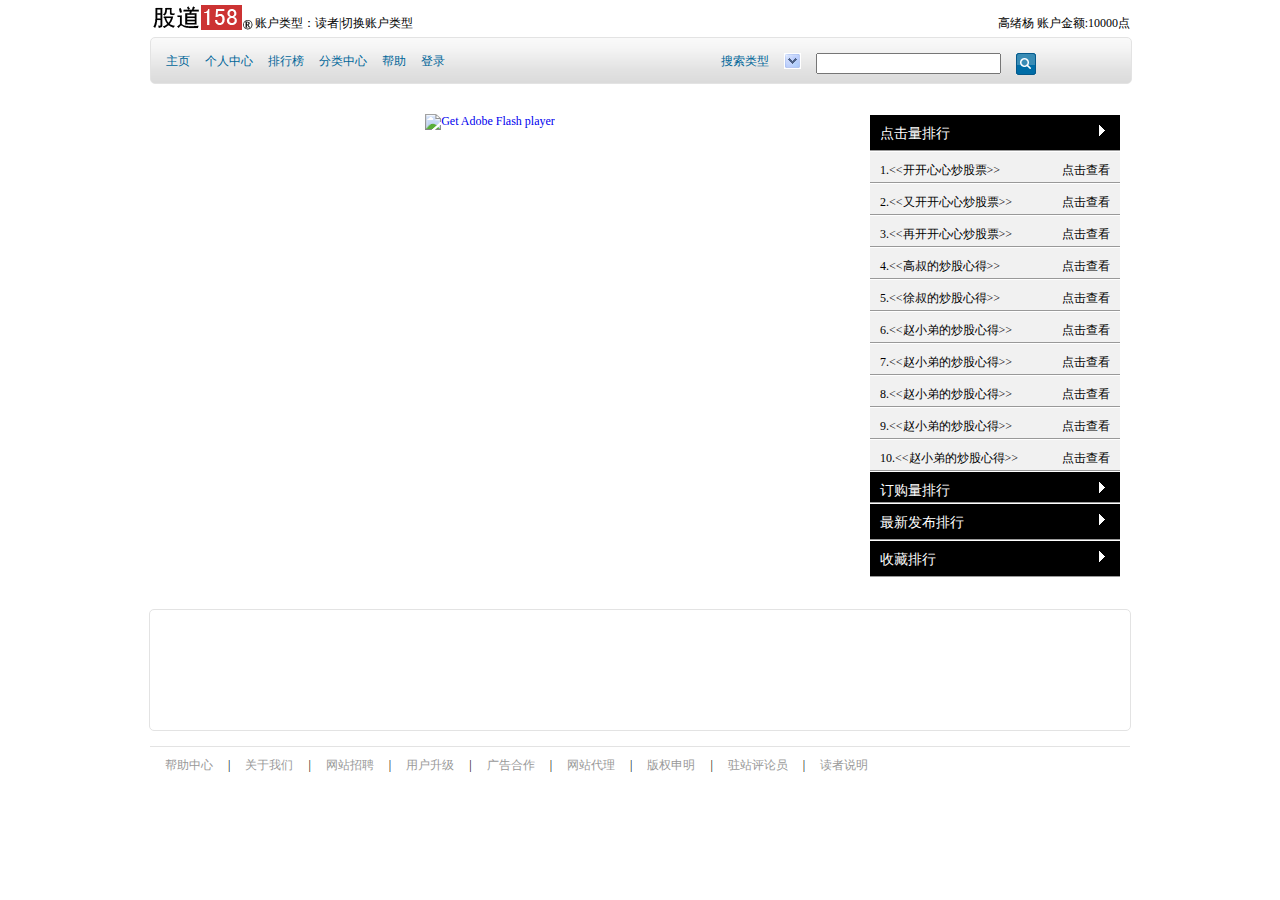
==== src/main/webapp/docview.html @ 0063a2e1 "First commit" ====
<!DOCTYPE html PUBLIC "-//W3C//DTD XHTML 1.0 Transitional//EN" "http://www.w3.org/TR/xhtml1/DTD/xhtml1-transitional.dtd">
<html xmlns="http://www.w3.org/1999/xhtml">
<head>
<meta http-equiv="Content-Type" content="text/html; charset=utf-8" />
<title>股道158</title>
<style type="text/css">
@import url("css/index.css");
@import url("css/gd158.css");

body {
	margin:0px;
	font-size:9pt;
	text-align:center;
}
</style>

<script type="text/javascript" src="js/lib/flexpaper_flash.js"></script>
<script  language="javascript"  src="js/lib/jquery-1.6.2.js"  type="text/javascript"></script>

<script language="javascript">
$(document).ready(function(){
	//遮罩层初始化-->隐藏	
	$(".img_mask_310_168_ie").hide();
	//对话框初始化-->hide()
	$('div[id*=dialog_]').hide();
	
	//单一新闻图片显示遮罩层
	$("img[width=310]").mouseover(function () {
			var newsindex=$("img[width=310]").index(this);
			$(".img_mask_310_168_ie:eq("+newsindex+")").show();
		  }
		);
	//单一新闻图片隐藏遮罩
	$(".img_mask_310_168_ie").mouseout(function(){
			var outindex=$("li").index(this);
			$("li:eq("+outindex+")").hide();
		});
	//导航栏控制
	$("#nav li").mouseover(function(){
		var sindex=$("#nav>ul>li").index(this);
		showDialog(sindex);
		});	
	$('div[id*=dialog_]').mouseout(function(){
		$('div[id*=dialog_]').hide();
		});
		

	$("#lists>ul").hide();
	$("#lists>ul:eq(0)").show();
	$("#lists>li").mouseover(function(){
			i=$("#lists>li").index(this);
			$("#lists>ul").hide();
			$("#lists>ul:eq("+i+")").show();
		});
	
});

function showDialog(sindex){
	$('div[id*=dialog_]').hide();
	
	$('div[id*=dialog_'+sindex+']').show();
			
	}

</script>

</head>


<body>






<div id="dialog_2" class="">
</div>
<div id="dialog_3" class="">
</div>

<div class=" spear_5"></div>

<div id="top">
	<div id="icon">
    	<li><img src="imgs/icon.png" width="105" height="25" alt="Gd158" longdesc="http://www.gd158.net" />
           	
            <span>账户类型：读者|</span>
            <span>切换账户类型</span>
        	<div id="idinfo">
           	高绪杨 账户金额:10000点
            </div>
        </li>
    </div>
    <div class=" spear_5"></div>
    <div id="nav">
        	<ul  class=" margin_top_15 width_450 float_left">
        		<li class="margin_left_15  list_type_style_none float_left"><a href="#" class="a_nav">主页</a></li>
        		<li class="list_type_style_none float_left margin_left_15">
                	<a href="#"  class="a_nav">个人中心</a>
                	<div id="dialog_1" class=" border_radius_5px text_align_center  nav_top  bg_color_gray1 transparent  ">
						<ul id="nav_list" class=" margin_bottom_10 margin_left_10  margin_top_10 margin_right_10  bg_color_white   transparent_ie_100 transparent_ff_100">
                          	<a href="#" class=" font_color_000000 text-decoration_none">
                            	<li class="list_type_style_none  padding_left_10 padding_right_10 padding_top_5  padding_bottom_5 bg_color_white nav_menu">
                            	  	我的书架
                                </li>
                            </a>
                         	<a href="#" class="font_color_000000 text-decoration_none a_menu">    
                        		<li class="list_type_style_none  padding_left_10 padding_right_10 padding_top_5  padding_bottom_5 bg_color_white nav_menu">
                        			我的订阅
                        		</li>
                        	</a>
                            <a href="#" class="font_color_000000 text-decoration_none a_menu">
                                <li class="list_type_style_none  padding_left_10 padding_right_10 padding_top_5 padding_bottom_5 bg_color_white nav_menu">
                                    修改个人信息
                                </li>
                            </a>
                             <a href="#" class="font_color_000000 text-decoration_none a_menu">
                                <li class="list_type_style_none  padding_left_10 padding_right_10 padding_top_5 padding_bottom_5 bg_color_white nav_menu">
                                   我要充值
                                </li>
                             </a>
                              <a href="#" class="font_color_000000 text-decoration_none a_menu">
                                <li class="list_type_style_none  padding_left_10 padding_right_10 padding_top_5 padding_bottom_5 bg_color_white nav_menu">
                                   我要提现
                                </li>
                               </a>
                              <a href="#" class="font_color_000000 text-decoration_none a_menu"> 
                                <li class="list_type_style_none  padding_left_10 padding_right_10 padding_top_5 padding_bottom_5 bg_color_white nav_menu">
                                    账户查询
                                </li>
                            	</a>
                        </ul>
					</div>
                </li>
            	<li class="list_type_style_none float_left margin_left_15">
                	<a href="#" class="a_nav">排行榜</a>
                    <div id="dialog_2" class=" border_radius_5px text_align_center  nav_top  bg_color_gray1 transparent  ">
						<ul id="nav_list" class=" margin_bottom_10 margin_left_10  margin_top_10 margin_right_10  bg_color_white   transparent_ie_100 transparent_ff_100">
                        <a href="#" class="font_color_000000 text-decoration_none a_menu">
                        <li class="list_type_style_none  padding_left_10 padding_right_10 padding_top_5 padding_bottom_5 bg_color_white nav_menu">24小时排行</li>
                        </a>
                        <a href="#" class="font_color_000000 text-decoration_none a_menu">
                        <li class="list_type_style_none  padding_left_10 padding_right_10 padding_top_5 padding_bottom_5 bg_color_white nav_menu">48小时排行</li>
                        </a>
                        <a href="#" class="font_color_000000 text-decoration_none a_menu">
                        <li  class="list_type_style_none  padding_left_10 padding_right_10 padding_top_5 padding_bottom_5 bg_color_white nav_menu">72小时排行</li>
                        </a>
                        <a href="#" class="font_color_000000 text-decoration_none a_menu">
                        <li class="list_type_style_none  padding_left_10 padding_right_10 padding_top_5 padding_bottom_5 bg_color_white nav_menu">7天排行</li>
                        </a>
                        <a href="#" class="font_color_000000 text-decoration_none a_menu">
                        <li class="list_type_style_none  padding_left_10 padding_right_10 padding_top_5 padding_bottom_5 bg_color_white nav_menu">30天排行</li>
                        </a>
                        <a href="#" class="font_color_000000 text-decoration_none a_menu">
                        <li class="list_type_style_none  padding_left_10 padding_right_10 padding_top_5 padding_bottom_5 bg_color_white nav_menu">90天排行</li>
                        </a>
                        </ul>
					</div>
                </li>
            	<li class="list_type_style_none float_left margin_left_15">
                	<a href="#" class="a_nav">分类中心</a>
                     <div id="dialog_3" class=" border_radius_5px text_align_center  nav_top  bg_color_gray1 transparent">
						<ul id="nav_list" class=" margin_bottom_10 margin_left_10  margin_top_10 margin_right_10  bg_color_white   transparent_ie_100 transparent_ff_100">
                         	<a href="#" class=" font_color_000000 text-decoration_none">
                            	<li class="list_type_style_none  padding_left_10 padding_right_10 padding_top_5  padding_bottom_5 bg_color_white nav_menu">
                            	  	行业分类
                                </li>
                            </a>
                            <a href="#" class=" font_color_000000 text-decoration_none">
                            	<li class="list_type_style_none  padding_left_10 padding_right_10 padding_top_5  padding_bottom_5 bg_color_white nav_menu">
                            	  	行业分类
                                </li>
                            </a>
                            <a href="#" class=" font_color_000000 text-decoration_none">
                            	<li class="list_type_style_none  padding_left_10 padding_right_10 padding_top_5  padding_bottom_5 bg_color_white nav_menu">
                            	  	行业分类
                                </li>
                            </a>
                            <a href="#" class=" font_color_000000 text-decoration_none">
                            	<li class="list_type_style_none  padding_left_10 padding_right_10 padding_top_5  padding_bottom_5 bg_color_white nav_menu">
                            	  	行业分类
                                </li>
                            </a>
                            <a href="#" class=" font_color_000000 text-decoration_none">
                            	<li class="list_type_style_none  padding_left_10 padding_right_10 padding_top_5  padding_bottom_5 bg_color_white nav_menu">
                            	  	行业分类
                                </li>
                            </a>
                        </ul>
					</div>
                </li>
            	<li class="list_type_style_none float_left margin_left_15"><a href="#" class="a_nav">帮助</a>
                <div id="dialog_4" class=" border_radius_5px text_align_center  nav_top  bg_color_gray1 transparent">
						<ul id="nav_list" class=" margin_bottom_10 margin_left_10  margin_top_10 margin_right_10  bg_color_white   transparent_ie_100 transparent_ff_100">
                         	<a href="#" class=" font_color_000000 text-decoration_none">
                            	<li class="list_type_style_none  padding_left_10 padding_right_10 padding_top_5  padding_bottom_5 bg_color_white nav_menu">
                            	  	帮助1
                                </li>
                            </a>
                            <a href="#" class=" font_color_000000 text-decoration_none">
                            	<li class="list_type_style_none  padding_left_10 padding_right_10 padding_top_5  padding_bottom_5 bg_color_white nav_menu">
                            	  	帮助1
                                </li>
                            </a>
                            <a href="#" class=" font_color_000000 text-decoration_none">
                            	<li class="list_type_style_none  padding_left_10 padding_right_10 padding_top_5  padding_bottom_5 bg_color_white nav_menu">
                            	  	帮助1
                                </li>
                            </a>
                            <a href="#" class=" font_color_000000 text-decoration_none">
                            	<li class="list_type_style_none  padding_left_10 padding_right_10 padding_top_5  padding_bottom_5 bg_color_white nav_menu">
                            	  	帮助1
                                </li>
                            </a>
                            <a href="#" class=" font_color_000000 text-decoration_none">
                            	<li class="list_type_style_none  padding_left_10 padding_right_10 padding_top_5  padding_bottom_5 bg_color_white nav_menu">
                            	  	帮助1
                                </li>
                            </a>
                        </ul>
					</div>
                </li>
            	<li class="list_type_style_none float_left margin_left_15"><a href="#" class="a_nav">登录</a>
                <div id="dialog_5" class=" border_radius_5px text_align_center  nav_top  bg_color_gray1 transparent">
						<ul id="nav_list" class=" margin_bottom_10 margin_left_10  margin_top_10 margin_right_10  bg_color_white   transparent_ie_100 transparent_ff_100">
                         	<a href="#" class=" font_color_000000 text-decoration_none">
                            	<li class="list_type_style_none  padding_left_10 padding_right_10 padding_top_5  padding_bottom_5 bg_color_white nav_menu">
                            	  	网站登录
                                </li>
                            </a>
                            <a href="#" class=" font_color_000000 text-decoration_none">
                            	<li class="list_type_style_none  padding_left_10 padding_right_10 padding_top_5  padding_bottom_5 bg_color_white nav_menu">
                            	  	网站登出
                                </li>
                            </a>
                            <a href="#" class=" font_color_000000 text-decoration_none">
                            	<li class="list_type_style_none  padding_left_10 padding_right_10 padding_top_5  padding_bottom_5 bg_color_white nav_menu">
                            	  	忘记密码
                                </li>
                            </a>
                            <a href="#" class=" font_color_000000 text-decoration_none">
                            	<li class="list_type_style_none  padding_left_10 padding_right_10 padding_top_5  padding_bottom_5 bg_color_white nav_menu">
                            	  	邀请我的朋友
                                </li>
                            </a>
                  
                        </ul>
					</div>
                
                
                </li>
            </ul>
            
            <ul id="search" class=" margin_top_15  float_left width_450 list_type_style_none">
            	<li class="list_type_style_none float_right margin_right_15"><img src="imgs/search_1.png"/></li>
            	<li class="list_type_style_none float_right margin_right_15"><input name="" type="text" /></li>
            	<li class="list_type_style_none float_right margin_right_15"><img src="imgs/Arrow_1.png"/></li>
        		<li class="list_type_style_none float_right margin_right_15"><a href="#" class="a_nav">搜索类型</a></li>
      		</ul>    
    </div>
</div>
<!--又见分割线-->
<div class=" spear_15"></div>

<!--又见分割线-->
<div class=" spear_15"></div>
<div class=" width_980 margin_0_auto "> 

<ul class=" height_480">
	<li class="float_left margin_left_10 list_type_style_none">
    	<div >
	        <a id="viewerPlaceHolder" style="width:660px;height:480px;display:block"></a>
	        
	        <script type="text/javascript"> 
				var fp = new FlexPaperViewer(	
						 'FlexPaperViewer',
						 'viewerPlaceHolder', { config : {
						 SwfFile : '20110621000350101.swf',
						 Scale : 0.6, 
						 ZoomTransition : 'easeOut',
						 ZoomTime : 0.5,
						 ZoomInterval : 0.2,
						 FitPageOnLoad : false,
						 FitWidthOnLoad : false,
						 PrintEnabled : true,
						 FullScreenAsMaxWindow : false,
						 ProgressiveLoading : false,
						 MinZoomSize : 0.2,
						 MaxZoomSize : 5,
						 SearchMatchAll : false,
						 InitViewMode : 'Portrait',
						
						 ViewModeToolsVisible : true,
						 ZoomToolsVisible : true,
						 NavToolsVisible : true,
						 CursorToolsVisible : true,
						 SearchToolsVisible : true,
  						
  						 localeChain: 'en_US'
						 }});
						 
						 
	        </script>  
        </div>
    </li>

<li class="float_right margin_right_10 list_type_style_none">
		<ul id="lists" class=" width_250">
		<li class=" list_type_style_none bg_color_black height_35 border_top_1px_white border_bottom_1px_gary ">
        	<span class="margin_left_10  margin_top_10 text_align_left font_size_14 font_color_ffffff float_left">点击量排行</span>
        	<span class="float_right margin_right_15 margin_top_10"><img src="imgs/arrow2.gif" width="6" height="11" /></span>
        </li>
        <ul>
            <li class=" list_type_style_none bg_color_gray1 height_30 border_top_1px_white border_bottom_1px_gary  ">
                <span class=" margin_left_10 margin_top_10 float_left">1.<<开开心心炒股票>></span>
                <span class=" float_right margin_right_10 m margin_top_10">点击查看</span>
            </li>
            <li class=" list_type_style_none bg_color_gray1 height_30 border_top_1px_white border_bottom_1px_gary ">
                <span class="  margin_left_10 margin_top_10 float_left">2.<<又开开心心炒股票>></span>
                <span class=" float_right margin_right_10 margin_top_10">点击查看</span>
            </li>
            <li class=" list_type_style_none bg_color_gray1 height_30 border_top_1px_white border_bottom_1px_gary ">
                <span class="  margin_left_10 margin_top_10 float_left">3.<<再开开心心炒股票>></span>
                <span class=" float_right margin_right_10 margin_top_10">点击查看</span>
            </li>
            <li class=" list_type_style_none bg_color_gray1 height_30 border_top_1px_white border_bottom_1px_gary ">
                <span class="  margin_left_10 margin_top_10 float_left">4.<<高叔的炒股心得>></span>
                <span class=" float_right margin_right_10 margin_top_10">点击查看</span>
            </li>
            <li class=" list_type_style_none bg_color_gray1 height_30 border_top_1px_white border_bottom_1px_gary ">
                <span class="  margin_left_10 margin_top_10 float_left">5.<<徐叔的炒股心得>></span>
                <span class=" float_right margin_right_10 margin_top_10">点击查看</span>
            </li>
            <li class=" list_type_style_none bg_color_gray1 height_30 border_top_1px_white border_bottom_1px_gary ">
                <span class="  margin_left_10 margin_top_10 float_left">6.<<赵小弟的炒股心得>></span>
                <span class=" float_right margin_right_10 margin_top_10">点击查看</span>
            </li>
            <li class=" list_type_style_none bg_color_gray1 height_30 border_top_1px_white border_bottom_1px_gary ">
                <span class="  margin_left_10 margin_top_10 float_left">7.<<赵小弟的炒股心得>></span>
                <span class=" float_right margin_right_10 margin_top_10">点击查看</span>
            </li>
            <li class=" list_type_style_none bg_color_gray1 height_30 border_top_1px_white border_bottom_1px_gary ">
                <span class="  margin_left_10 margin_top_10 float_left">8.<<赵小弟的炒股心得>></span>
                <span class=" float_right margin_right_10 margin_top_10">点击查看</span>
            </li>
                    <li class=" list_type_style_none bg_color_gray1 height_30 border_top_1px_white border_bottom_1px_gary ">
                <span class="  margin_left_10 margin_top_10 float_left">9.<<赵小弟的炒股心得>></span>
                <span class=" float_right margin_right_10 margin_top_10">点击查看</span>
            </li>
                    <li class=" list_type_style_none bg_color_gray1 height_30 border_top_1px_white border_bottom_1px_gary ">
                <span class="  margin_left_10 margin_top_10 float_left">10.<<赵小弟的炒股心得>></span>
                <span class=" float_right margin_right_10 margin_top_10">点击查看</span>
            </li>
 		</ul>
        <li class=" list_type_style_none bg_color_black height_30 border_top_1px_white border_bottom_1px_gary ">
        	<span class="margin_left_10  margin_top_10 text_align_left font_size_14 font_color_ffffff float_left">订购量排行</span>
        	<span class="float_right margin_right_15 margin_top_10"><img src="imgs/arrow2.gif" width="6" height="11" /></span>
  		</li>
        <ul>
            <li class=" list_type_style_none bg_color_gray1 height_30 border_top_1px_white border_bottom_1px_gary  ">
                <span class=" margin_left_10 margin_top_10 float_left">21.<<开开心心炒股票>></span>
                <span class=" float_right margin_right_10 m margin_top_10">点击查看</span>
            </li>
            <li class=" list_type_style_none bg_color_gray1 height_30 border_top_1px_white border_bottom_1px_gary ">
                <span class="  margin_left_10 margin_top_10 float_left">22.<<又开开心心炒股票>></span>
                <span class=" float_right margin_right_10 margin_top_10">点击查看</span>
            </li>
            <li class=" list_type_style_none bg_color_gray1 height_30 border_top_1px_white border_bottom_1px_gary ">
                <span class="  margin_left_10 margin_top_10 float_left">23.<<再开开心心炒股票>></span>
                <span class=" float_right margin_right_10 margin_top_10">点击查看</span>
            </li>
            <li class=" list_type_style_none bg_color_gray1 height_30 border_top_1px_white border_bottom_1px_gary ">
                <span class="  margin_left_10 margin_top_10 float_left">24.<<高叔的炒股心得>></span>
                <span class=" float_right margin_right_10 margin_top_10">点击查看</span>
            </li>
            <li class=" list_type_style_none bg_color_gray1 height_30 border_top_1px_white border_bottom_1px_gary ">
                <span class="  margin_left_10 margin_top_10 float_left">25.<<徐叔的炒股心得>></span>
                <span class=" float_right margin_right_10 margin_top_10">点击查看</span>
            </li>
            <li class=" list_type_style_none bg_color_gray1 height_30 border_top_1px_white border_bottom_1px_gary ">
                <span class="  margin_left_10 margin_top_10 float_left">26.<<赵小弟的炒股心得>></span>
                <span class=" float_right margin_right_10 margin_top_10">点击查看</span>
            </li>
            <li class=" list_type_style_none bg_color_gray1 height_30 border_top_1px_white border_bottom_1px_gary ">
                <span class="  margin_left_10 margin_top_10 float_left">27.<<赵小弟的炒股心得>></span>
                <span class=" float_right margin_right_10 margin_top_10">点击查看</span>
            </li>
            <li class=" list_type_style_none bg_color_gray1 height_30 border_top_1px_white border_bottom_1px_gary ">
                <span class="  margin_left_10 margin_top_10 float_left">28.<<赵小弟的炒股心得>></span>
                <span class=" float_right margin_right_10 margin_top_10">点击查看</span>
            </li>
                    <li class=" list_type_style_none bg_color_gray1 height_30 border_top_1px_white border_bottom_1px_gary ">
                <span class="  margin_left_10 margin_top_10 float_left">29.<<赵小弟的炒股心得>></span>
                <span class=" float_right margin_right_10 margin_top_10">点击查看</span>
            </li>
                    <li class=" list_type_style_none bg_color_gray1 height_30 border_top_1px_white border_bottom_1px_gary ">
                <span class="  margin_left_10 margin_top_10 float_left">30.<<赵小弟的炒股心得>></span>
                <span class=" float_right margin_right_10 margin_top_10">点击查看</span>
            </li>
 		</ul>
        
        
        
        
        
        
        <li class=" list_type_style_none bg_color_black height_35 border_top_1px_white border_bottom_1px_gary ">
        	<span class="margin_left_10  margin_top_10 text_align_left font_size_14 font_color_ffffff float_left">最新发布排行</span>
        	<span class="float_right margin_right_15 margin_top_10"><img src="imgs/arrow2.gif" width="6" height="11" /></span>
      </li>
                      <ul>
            <li class=" list_type_style_none bg_color_gray1 height_30 border_top_1px_white border_bottom_1px_gary  ">
                <span class=" margin_left_10 margin_top_10 float_left">31.<<开开心心炒股票>></span>
                <span class=" float_right margin_right_10 m margin_top_10">点击查看</span>
            </li>
            <li class=" list_type_style_none bg_color_gray1 height_30 border_top_1px_white border_bottom_1px_gary ">
                <span class="  margin_left_10 margin_top_10 float_left">32.<<又开开心心炒股票>></span>
                <span class=" float_right margin_right_10 margin_top_10">点击查看</span>
            </li>
            <li class=" list_type_style_none bg_color_gray1 height_30 border_top_1px_white border_bottom_1px_gary ">
                <span class="  margin_left_10 margin_top_10 float_left">33.<<再开开心心炒股票>></span>
                <span class=" float_right margin_right_10 margin_top_10">点击查看</span>
            </li>
            <li class=" list_type_style_none bg_color_gray1 height_30 border_top_1px_white border_bottom_1px_gary ">
                <span class="  margin_left_10 margin_top_10 float_left">34.<<高叔的炒股心得>></span>
                <span class=" float_right margin_right_10 margin_top_10">点击查看</span>
            </li>
            <li class=" list_type_style_none bg_color_gray1 height_30 border_top_1px_white border_bottom_1px_gary ">
                <span class="  margin_left_10 margin_top_10 float_left">35.<<徐叔的炒股心得>></span>
                <span class=" float_right margin_right_10 margin_top_10">点击查看</span>
            </li>
            <li class=" list_type_style_none bg_color_gray1 height_30 border_top_1px_white border_bottom_1px_gary ">
                <span class="  margin_left_10 margin_top_10 float_left">36.<<赵小弟的炒股心得>></span>
                <span class=" float_right margin_right_10 margin_top_10">点击查看</span>
            </li>
            <li class=" list_type_style_none bg_color_gray1 height_30 border_top_1px_white border_bottom_1px_gary ">
                <span class="  margin_left_10 margin_top_10 float_left">37.<<赵小弟的炒股心得>></span>
                <span class=" float_right margin_right_10 margin_top_10">点击查看</span>
            </li>
            <li class=" list_type_style_none bg_color_gray1 height_30 border_top_1px_white border_bottom_1px_gary ">
                <span class="  margin_left_10 margin_top_10 float_left">38.<<赵小弟的炒股心得>></span>
                <span class=" float_right margin_right_10 margin_top_10">点击查看</span>
            </li>
                    <li class=" list_type_style_none bg_color_gray1 height_30 border_top_1px_white border_bottom_1px_gary ">
                <span class="  margin_left_10 margin_top_10 float_left">39.<<赵小弟的炒股心得>></span>
                <span class=" float_right margin_right_10 margin_top_10">点击查看</span>
            </li>
                    <li class=" list_type_style_none bg_color_gray1 height_30 border_top_1px_white border_bottom_1px_gary ">
                <span class="  margin_left_10 margin_top_10 float_left">40.<<赵小弟的炒股心得>></span>
                <span class=" float_right margin_right_10 margin_top_10">点击查看</span>
            </li>
 		</ul>
      
      
      
      <li class=" list_type_style_none bg_color_black height_35 border_top_1px_white border_bottom_1px_gary ">
        	<span class="margin_left_10  margin_top_10 text_align_left font_size_14 font_color_ffffff float_left">收藏排行</span>
        	<span class="float_right margin_right_15 margin_top_10"><img src="imgs/arrow2.gif" width="6" height="11" /></span>
      </li>
      
     <ul>
            <li class=" list_type_style_none bg_color_gray1 height_30 border_top_1px_white border_bottom_1px_gary  ">
                <span class=" margin_left_10 margin_top_10 float_left">21.<<开开心心炒股票>></span>
                <span class=" float_right margin_right_10 m margin_top_10">点击查看</span>
            </li>
            <li class=" list_type_style_none bg_color_gray1 height_30 border_top_1px_white border_bottom_1px_gary ">
                <span class="  margin_left_10 margin_top_10 float_left">22.<<又开开心心炒股票>></span>
                <span class=" float_right margin_right_10 margin_top_10">点击查看</span>
            </li>
            <li class=" list_type_style_none bg_color_gray1 height_30 border_top_1px_white border_bottom_1px_gary ">
                <span class="  margin_left_10 margin_top_10 float_left">23.<<再开开心心炒股票>></span>
                <span class=" float_right margin_right_10 margin_top_10">点击查看</span>
            </li>
            <li class=" list_type_style_none bg_color_gray1 height_30 border_top_1px_white border_bottom_1px_gary ">
                <span class="  margin_left_10 margin_top_10 float_left">24.<<高叔的炒股心得>></span>
                <span class=" float_right margin_right_10 margin_top_10">点击查看</span>
            </li>
            <li class=" list_type_style_none bg_color_gray1 height_30 border_top_1px_white border_bottom_1px_gary ">
                <span class="  margin_left_10 margin_top_10 float_left">25.<<徐叔的炒股心得>></span>
                <span class=" float_right margin_right_10 margin_top_10">点击查看</span>
            </li>
            <li class=" list_type_style_none bg_color_gray1 height_30 border_top_1px_white border_bottom_1px_gary ">
                <span class="  margin_left_10 margin_top_10 float_left">26.<<赵小弟的炒股心得>></span>
                <span class=" float_right margin_right_10 margin_top_10">点击查看</span>
            </li>
            <li class=" list_type_style_none bg_color_gray1 height_30 border_top_1px_white border_bottom_1px_gary ">
                <span class="  margin_left_10 margin_top_10 float_left">27.<<赵小弟的炒股心得>></span>
                <span class=" float_right margin_right_10 margin_top_10">点击查看</span>
            </li>
            <li class=" list_type_style_none bg_color_gray1 height_30 border_top_1px_white border_bottom_1px_gary ">
                <span class="  margin_left_10 margin_top_10 float_left">28.<<赵小弟的炒股心得>></span>
                <span class=" float_right margin_right_10 margin_top_10">点击查看</span>
            </li>
                    <li class=" list_type_style_none bg_color_gray1 height_30 border_top_1px_white border_bottom_1px_gary ">
                <span class="  margin_left_10 margin_top_10 float_left">29.<<赵小弟的炒股心得>></span>
                <span class=" float_right margin_right_10 margin_top_10">点击查看</span>
            </li>
                    <li class=" list_type_style_none bg_color_gray1 height_30 border_top_1px_white border_bottom_1px_gary ">
                <span class="  margin_left_10 margin_top_10 float_left">30.<<赵小弟的炒股心得>></span>
                <span class=" float_right margin_right_10 margin_top_10">点击查看</span>
            </li>
 		</ul>
      
      
    </ul>
	

</li>
</ul>
</div>
<div class=" spear_15"></div>

<div class="margin_0_auto box_out  height_120">

</div>


<div class=" spear_15"></div>

<!--bottom的分割线-->
<div class=" width_980 body_center border_top_1px_gary margin_0_auto" >
<ul>
        		<li class="list_type_style_none float_left margin_top_10">
                	<a href="#" class="font_color_999999 text-decoration_none margin_left_15 margin_right_15" >帮助中心</a>|</li>
        		<li class="list_type_style_none float_left  margin_top_10">
                	<a href="#" class="font_color_999999 text-decoration_none margin_left_15 margin_right_15">关于我们</a>|
                </li>
            	<li class="list_type_style_none float_left  margin_top_10">
                	<a href="#" class="font_color_999999 text-decoration_none margin_left_15 margin_right_15">网站招聘</a>|
                </li>
            	<li class="list_type_style_none float_left  margin_top_10">
                	<a href="#" class="font_color_999999 text-decoration_none margin_left_15 margin_right_15">用户升级</a>|
                </li>
            	<li class="list_type_style_none float_left  margin_top_10">
                	<a href="#" class="font_color_999999 text-decoration_none margin_left_15 margin_right_15">广告合作</a>|
                </li>
            	<li class="list_type_style_none float_left  margin_top_10">
                	<a href="#" class="font_color_999999 text-decoration_none margin_left_15 margin_right_15">网站代理</a>|
                </li>
                <li class="list_type_style_none float_left  margin_top_10">
                	<a href="#" class="font_color_999999 text-decoration_none margin_left_15 margin_right_15">版权申明</a>|
                </li>
            	<li class="list_type_style_none float_left  margin_top_10">
                	<a href="#" class="font_color_999999 text-decoration_none margin_left_15 margin_right_15">驻站评论员</a>|
                </li>
            	<li class="list_type_style_none float_left  margin_top_10">
                	<a href="#" class="font_color_999999 text-decoration_none margin_left_15 margin_right_15">读者说明</a>
                </li>
</ul>

</div>

<div class=" spear_15 float_left"></div>

</body>
</html>
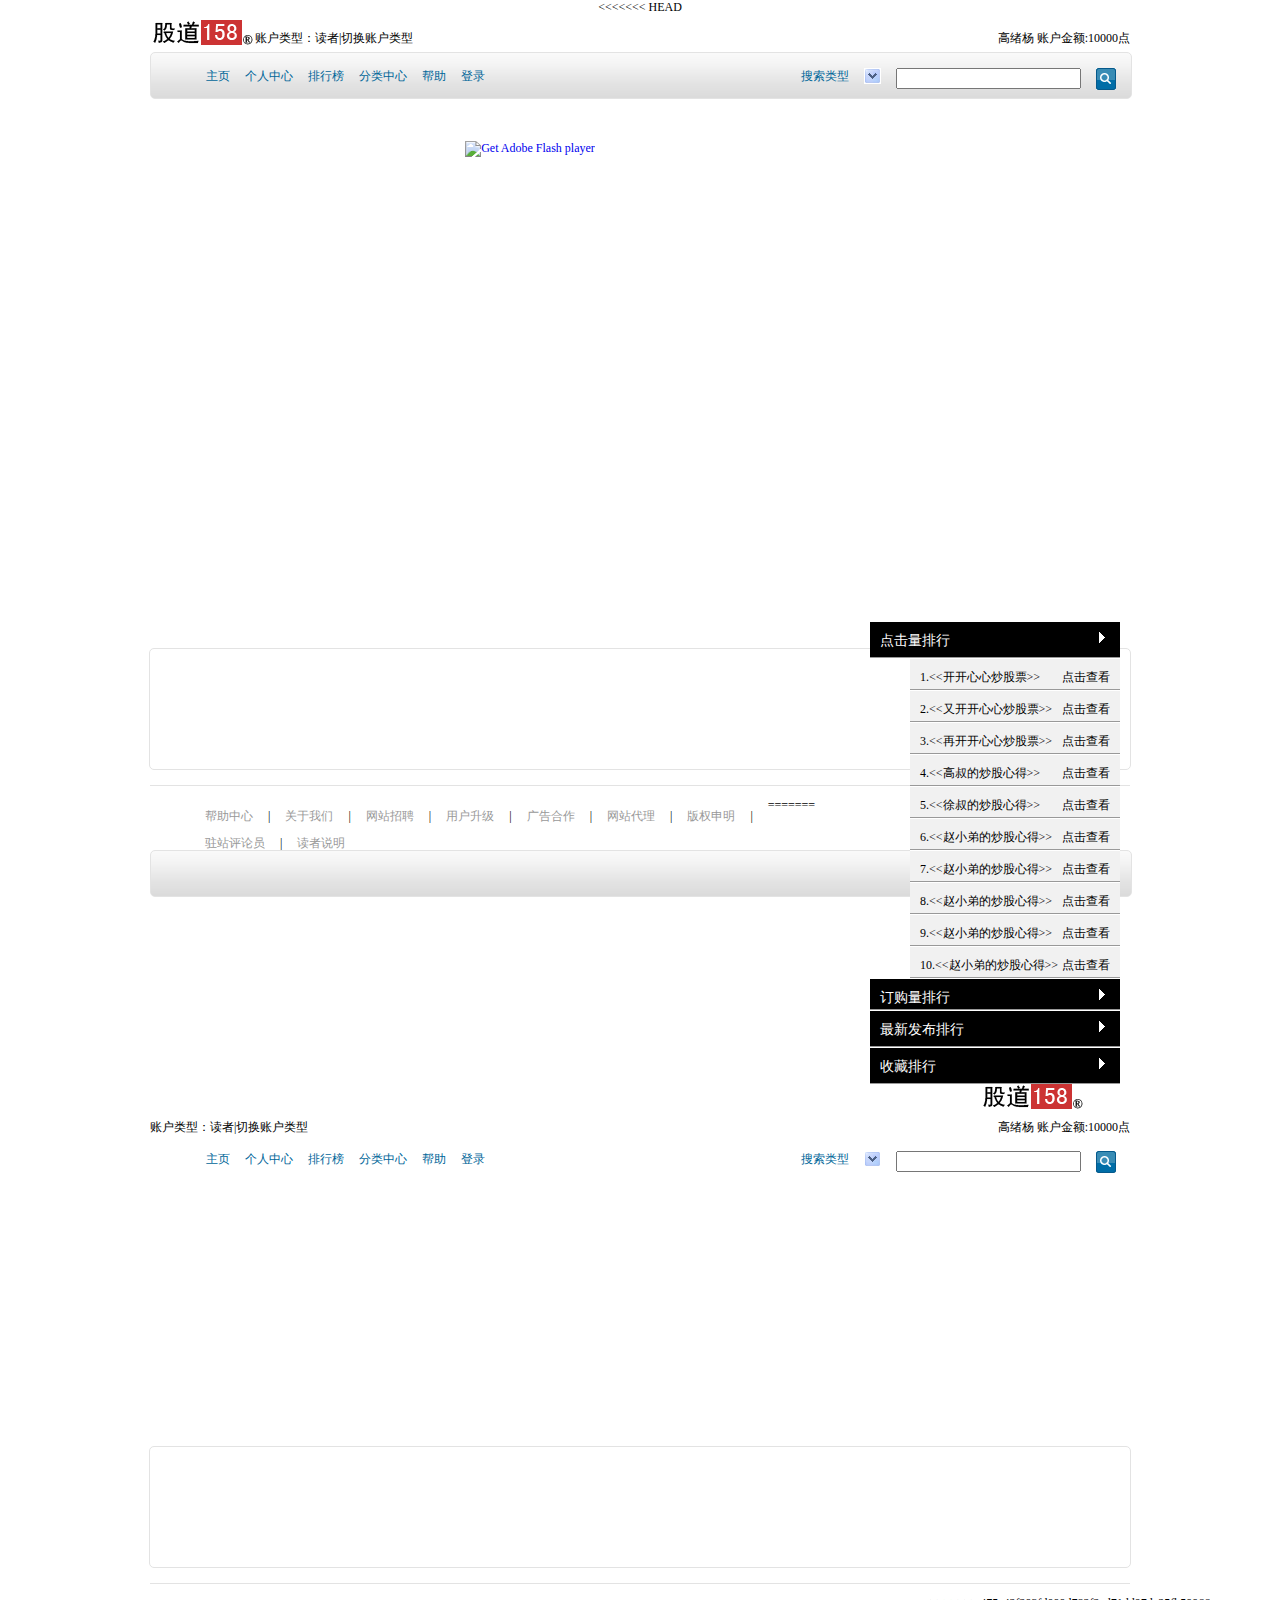
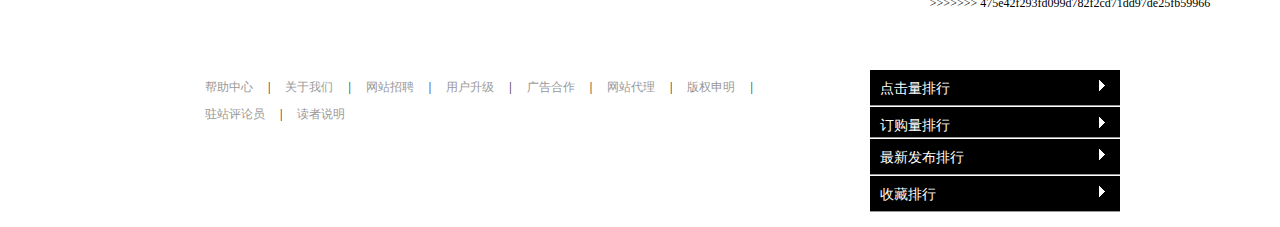
==== commit 80f3e742: "new version" ====
--- a/src/main/webapp/docview.html
+++ b/src/main/webapp/docview.html
@@ -1,557 +1,1189 @@
-<!DOCTYPE html PUBLIC "-//W3C//DTD XHTML 1.0 Transitional//EN" "http://www.w3.org/TR/xhtml1/DTD/xhtml1-transitional.dtd">
-<html xmlns="http://www.w3.org/1999/xhtml">
-<head>
-<meta http-equiv="Content-Type" content="text/html; charset=utf-8" />
-<title>股道158</title>
-<style type="text/css">
-@import url("css/index.css");
-@import url("css/gd158.css");
-
-body {
-	margin:0px;
-	font-size:9pt;
-	text-align:center;
-}
-</style>
-
-<script type="text/javascript" src="js/lib/flexpaper_flash.js"></script>
-<script  language="javascript"  src="js/lib/jquery-1.6.2.js"  type="text/javascript"></script>
-
-<script language="javascript">
-$(document).ready(function(){
-	//遮罩层初始化-->隐藏	
-	$(".img_mask_310_168_ie").hide();
-	//对话框初始化-->hide()
-	$('div[id*=dialog_]').hide();
-	
-	//单一新闻图片显示遮罩层
-	$("img[width=310]").mouseover(function () {
-			var newsindex=$("img[width=310]").index(this);
-			$(".img_mask_310_168_ie:eq("+newsindex+")").show();
-		  }
-		);
-	//单一新闻图片隐藏遮罩
-	$(".img_mask_310_168_ie").mouseout(function(){
-			var outindex=$("li").index(this);
-			$("li:eq("+outindex+")").hide();
-		});
-	//导航栏控制
-	$("#nav li").mouseover(function(){
-		var sindex=$("#nav>ul>li").index(this);
-		showDialog(sindex);
-		});	
-	$('div[id*=dialog_]').mouseout(function(){
-		$('div[id*=dialog_]').hide();
-		});
-		
-
-	$("#lists>ul").hide();
-	$("#lists>ul:eq(0)").show();
-	$("#lists>li").mouseover(function(){
-			i=$("#lists>li").index(this);
-			$("#lists>ul").hide();
-			$("#lists>ul:eq("+i+")").show();
-		});
-	
-});
-
-function showDialog(sindex){
-	$('div[id*=dialog_]').hide();
-	
-	$('div[id*=dialog_'+sindex+']').show();
-			
-	}
-
-</script>
-
-</head>
-
-
-<body>
-
-
-
-
-
-
-<div id="dialog_2" class="">
-</div>
-<div id="dialog_3" class="">
-</div>
-
-<div class=" spear_5"></div>
-
-<div id="top">
-	<div id="icon">
-    	<li><img src="imgs/icon.png" width="105" height="25" alt="Gd158" longdesc="http://www.gd158.net" />
-           	
-            <span>账户类型：读者|</span>
-            <span>切换账户类型</span>
-        	<div id="idinfo">
-           	高绪杨 账户金额:10000点
-            </div>
-        </li>
-    </div>
-    <div class=" spear_5"></div>
-    <div id="nav">
-        	<ul  class=" margin_top_15 width_450 float_left">
-        		<li class="margin_left_15  list_type_style_none float_left"><a href="#" class="a_nav">主页</a></li>
-        		<li class="list_type_style_none float_left margin_left_15">
-                	<a href="#"  class="a_nav">个人中心</a>
-                	<div id="dialog_1" class=" border_radius_5px text_align_center  nav_top  bg_color_gray1 transparent  ">
-						<ul id="nav_list" class=" margin_bottom_10 margin_left_10  margin_top_10 margin_right_10  bg_color_white   transparent_ie_100 transparent_ff_100">
-                          	<a href="#" class=" font_color_000000 text-decoration_none">
-                            	<li class="list_type_style_none  padding_left_10 padding_right_10 padding_top_5  padding_bottom_5 bg_color_white nav_menu">
-                            	  	我的书架
-                                </li>
-                            </a>
-                         	<a href="#" class="font_color_000000 text-decoration_none a_menu">    
-                        		<li class="list_type_style_none  padding_left_10 padding_right_10 padding_top_5  padding_bottom_5 bg_color_white nav_menu">
-                        			我的订阅
-                        		</li>
-                        	</a>
-                            <a href="#" class="font_color_000000 text-decoration_none a_menu">
-                                <li class="list_type_style_none  padding_left_10 padding_right_10 padding_top_5 padding_bottom_5 bg_color_white nav_menu">
-                                    修改个人信息
-                                </li>
-                            </a>
-                             <a href="#" class="font_color_000000 text-decoration_none a_menu">
-                                <li class="list_type_style_none  padding_left_10 padding_right_10 padding_top_5 padding_bottom_5 bg_color_white nav_menu">
-                                   我要充值
-                                </li>
-                             </a>
-                              <a href="#" class="font_color_000000 text-decoration_none a_menu">
-                                <li class="list_type_style_none  padding_left_10 padding_right_10 padding_top_5 padding_bottom_5 bg_color_white nav_menu">
-                                   我要提现
-                                </li>
-                               </a>
-                              <a href="#" class="font_color_000000 text-decoration_none a_menu"> 
-                                <li class="list_type_style_none  padding_left_10 padding_right_10 padding_top_5 padding_bottom_5 bg_color_white nav_menu">
-                                    账户查询
-                                </li>
-                            	</a>
-                        </ul>
-					</div>
-                </li>
-            	<li class="list_type_style_none float_left margin_left_15">
-                	<a href="#" class="a_nav">排行榜</a>
-                    <div id="dialog_2" class=" border_radius_5px text_align_center  nav_top  bg_color_gray1 transparent  ">
-						<ul id="nav_list" class=" margin_bottom_10 margin_left_10  margin_top_10 margin_right_10  bg_color_white   transparent_ie_100 transparent_ff_100">
-                        <a href="#" class="font_color_000000 text-decoration_none a_menu">
-                        <li class="list_type_style_none  padding_left_10 padding_right_10 padding_top_5 padding_bottom_5 bg_color_white nav_menu">24小时排行</li>
-                        </a>
-                        <a href="#" class="font_color_000000 text-decoration_none a_menu">
-                        <li class="list_type_style_none  padding_left_10 padding_right_10 padding_top_5 padding_bottom_5 bg_color_white nav_menu">48小时排行</li>
-                        </a>
-                        <a href="#" class="font_color_000000 text-decoration_none a_menu">
-                        <li  class="list_type_style_none  padding_left_10 padding_right_10 padding_top_5 padding_bottom_5 bg_color_white nav_menu">72小时排行</li>
-                        </a>
-                        <a href="#" class="font_color_000000 text-decoration_none a_menu">
-                        <li class="list_type_style_none  padding_left_10 padding_right_10 padding_top_5 padding_bottom_5 bg_color_white nav_menu">7天排行</li>
-                        </a>
-                        <a href="#" class="font_color_000000 text-decoration_none a_menu">
-                        <li class="list_type_style_none  padding_left_10 padding_right_10 padding_top_5 padding_bottom_5 bg_color_white nav_menu">30天排行</li>
-                        </a>
-                        <a href="#" class="font_color_000000 text-decoration_none a_menu">
-                        <li class="list_type_style_none  padding_left_10 padding_right_10 padding_top_5 padding_bottom_5 bg_color_white nav_menu">90天排行</li>
-                        </a>
-                        </ul>
-					</div>
-                </li>
-            	<li class="list_type_style_none float_left margin_left_15">
-                	<a href="#" class="a_nav">分类中心</a>
-                     <div id="dialog_3" class=" border_radius_5px text_align_center  nav_top  bg_color_gray1 transparent">
-						<ul id="nav_list" class=" margin_bottom_10 margin_left_10  margin_top_10 margin_right_10  bg_color_white   transparent_ie_100 transparent_ff_100">
-                         	<a href="#" class=" font_color_000000 text-decoration_none">
-                            	<li class="list_type_style_none  padding_left_10 padding_right_10 padding_top_5  padding_bottom_5 bg_color_white nav_menu">
-                            	  	行业分类
-                                </li>
-                            </a>
-                            <a href="#" class=" font_color_000000 text-decoration_none">
-                            	<li class="list_type_style_none  padding_left_10 padding_right_10 padding_top_5  padding_bottom_5 bg_color_white nav_menu">
-                            	  	行业分类
-                                </li>
-                            </a>
-                            <a href="#" class=" font_color_000000 text-decoration_none">
-                            	<li class="list_type_style_none  padding_left_10 padding_right_10 padding_top_5  padding_bottom_5 bg_color_white nav_menu">
-                            	  	行业分类
-                                </li>
-                            </a>
-                            <a href="#" class=" font_color_000000 text-decoration_none">
-                            	<li class="list_type_style_none  padding_left_10 padding_right_10 padding_top_5  padding_bottom_5 bg_color_white nav_menu">
-                            	  	行业分类
-                                </li>
-                            </a>
-                            <a href="#" class=" font_color_000000 text-decoration_none">
-                            	<li class="list_type_style_none  padding_left_10 padding_right_10 padding_top_5  padding_bottom_5 bg_color_white nav_menu">
-                            	  	行业分类
-                                </li>
-                            </a>
-                        </ul>
-					</div>
-                </li>
-            	<li class="list_type_style_none float_left margin_left_15"><a href="#" class="a_nav">帮助</a>
-                <div id="dialog_4" class=" border_radius_5px text_align_center  nav_top  bg_color_gray1 transparent">
-						<ul id="nav_list" class=" margin_bottom_10 margin_left_10  margin_top_10 margin_right_10  bg_color_white   transparent_ie_100 transparent_ff_100">
-                         	<a href="#" class=" font_color_000000 text-decoration_none">
-                            	<li class="list_type_style_none  padding_left_10 padding_right_10 padding_top_5  padding_bottom_5 bg_color_white nav_menu">
-                            	  	帮助1
-                                </li>
-                            </a>
-                            <a href="#" class=" font_color_000000 text-decoration_none">
-                            	<li class="list_type_style_none  padding_left_10 padding_right_10 padding_top_5  padding_bottom_5 bg_color_white nav_menu">
-                            	  	帮助1
-                                </li>
-                            </a>
-                            <a href="#" class=" font_color_000000 text-decoration_none">
-                            	<li class="list_type_style_none  padding_left_10 padding_right_10 padding_top_5  padding_bottom_5 bg_color_white nav_menu">
-                            	  	帮助1
-                                </li>
-                            </a>
-                            <a href="#" class=" font_color_000000 text-decoration_none">
-                            	<li class="list_type_style_none  padding_left_10 padding_right_10 padding_top_5  padding_bottom_5 bg_color_white nav_menu">
-                            	  	帮助1
-                                </li>
-                            </a>
-                            <a href="#" class=" font_color_000000 text-decoration_none">
-                            	<li class="list_type_style_none  padding_left_10 padding_right_10 padding_top_5  padding_bottom_5 bg_color_white nav_menu">
-                            	  	帮助1
-                                </li>
-                            </a>
-                        </ul>
-					</div>
-                </li>
-            	<li class="list_type_style_none float_left margin_left_15"><a href="#" class="a_nav">登录</a>
-                <div id="dialog_5" class=" border_radius_5px text_align_center  nav_top  bg_color_gray1 transparent">
-						<ul id="nav_list" class=" margin_bottom_10 margin_left_10  margin_top_10 margin_right_10  bg_color_white   transparent_ie_100 transparent_ff_100">
-                         	<a href="#" class=" font_color_000000 text-decoration_none">
-                            	<li class="list_type_style_none  padding_left_10 padding_right_10 padding_top_5  padding_bottom_5 bg_color_white nav_menu">
-                            	  	网站登录
-                                </li>
-                            </a>
-                            <a href="#" class=" font_color_000000 text-decoration_none">
-                            	<li class="list_type_style_none  padding_left_10 padding_right_10 padding_top_5  padding_bottom_5 bg_color_white nav_menu">
-                            	  	网站登出
-                                </li>
-                            </a>
-                            <a href="#" class=" font_color_000000 text-decoration_none">
-                            	<li class="list_type_style_none  padding_left_10 padding_right_10 padding_top_5  padding_bottom_5 bg_color_white nav_menu">
-                            	  	忘记密码
-                                </li>
-                            </a>
-                            <a href="#" class=" font_color_000000 text-decoration_none">
-                            	<li class="list_type_style_none  padding_left_10 padding_right_10 padding_top_5  padding_bottom_5 bg_color_white nav_menu">
-                            	  	邀请我的朋友
-                                </li>
-                            </a>
-                  
-                        </ul>
-					</div>
-                
-                
-                </li>
-            </ul>
-            
-            <ul id="search" class=" margin_top_15  float_left width_450 list_type_style_none">
-            	<li class="list_type_style_none float_right margin_right_15"><img src="imgs/search_1.png"/></li>
-            	<li class="list_type_style_none float_right margin_right_15"><input name="" type="text" /></li>
-            	<li class="list_type_style_none float_right margin_right_15"><img src="imgs/Arrow_1.png"/></li>
-        		<li class="list_type_style_none float_right margin_right_15"><a href="#" class="a_nav">搜索类型</a></li>
-      		</ul>    
-    </div>
-</div>
-<!--又见分割线-->
-<div class=" spear_15"></div>
-
-<!--又见分割线-->
-<div class=" spear_15"></div>
-<div class=" width_980 margin_0_auto "> 
-
-<ul class=" height_480">
-	<li class="float_left margin_left_10 list_type_style_none">
-    	<div >
-	        <a id="viewerPlaceHolder" style="width:660px;height:480px;display:block"></a>
-	        
-	        <script type="text/javascript"> 
-				var fp = new FlexPaperViewer(	
-						 'FlexPaperViewer',
-						 'viewerPlaceHolder', { config : {
-						 SwfFile : '20110621000350101.swf',
-						 Scale : 0.6, 
-						 ZoomTransition : 'easeOut',
-						 ZoomTime : 0.5,
-						 ZoomInterval : 0.2,
-						 FitPageOnLoad : false,
-						 FitWidthOnLoad : false,
-						 PrintEnabled : true,
-						 FullScreenAsMaxWindow : false,
-						 ProgressiveLoading : false,
-						 MinZoomSize : 0.2,
-						 MaxZoomSize : 5,
-						 SearchMatchAll : false,
-						 InitViewMode : 'Portrait',
-						
-						 ViewModeToolsVisible : true,
-						 ZoomToolsVisible : true,
-						 NavToolsVisible : true,
-						 CursorToolsVisible : true,
-						 SearchToolsVisible : true,
-  						
-  						 localeChain: 'en_US'
-						 }});
-						 
-						 
-	        </script>  
-        </div>
-    </li>
-
-<li class="float_right margin_right_10 list_type_style_none">
-		<ul id="lists" class=" width_250">
-		<li class=" list_type_style_none bg_color_black height_35 border_top_1px_white border_bottom_1px_gary ">
-        	<span class="margin_left_10  margin_top_10 text_align_left font_size_14 font_color_ffffff float_left">点击量排行</span>
-        	<span class="float_right margin_right_15 margin_top_10"><img src="imgs/arrow2.gif" width="6" height="11" /></span>
-        </li>
-        <ul>
-            <li class=" list_type_style_none bg_color_gray1 height_30 border_top_1px_white border_bottom_1px_gary  ">
-                <span class=" margin_left_10 margin_top_10 float_left">1.<<开开心心炒股票>></span>
-                <span class=" float_right margin_right_10 m margin_top_10">点击查看</span>
-            </li>
-            <li class=" list_type_style_none bg_color_gray1 height_30 border_top_1px_white border_bottom_1px_gary ">
-                <span class="  margin_left_10 margin_top_10 float_left">2.<<又开开心心炒股票>></span>
-                <span class=" float_right margin_right_10 margin_top_10">点击查看</span>
-            </li>
-            <li class=" list_type_style_none bg_color_gray1 height_30 border_top_1px_white border_bottom_1px_gary ">
-                <span class="  margin_left_10 margin_top_10 float_left">3.<<再开开心心炒股票>></span>
-                <span class=" float_right margin_right_10 margin_top_10">点击查看</span>
-            </li>
-            <li class=" list_type_style_none bg_color_gray1 height_30 border_top_1px_white border_bottom_1px_gary ">
-                <span class="  margin_left_10 margin_top_10 float_left">4.<<高叔的炒股心得>></span>
-                <span class=" float_right margin_right_10 margin_top_10">点击查看</span>
-            </li>
-            <li class=" list_type_style_none bg_color_gray1 height_30 border_top_1px_white border_bottom_1px_gary ">
-                <span class="  margin_left_10 margin_top_10 float_left">5.<<徐叔的炒股心得>></span>
-                <span class=" float_right margin_right_10 margin_top_10">点击查看</span>
-            </li>
-            <li class=" list_type_style_none bg_color_gray1 height_30 border_top_1px_white border_bottom_1px_gary ">
-                <span class="  margin_left_10 margin_top_10 float_left">6.<<赵小弟的炒股心得>></span>
-                <span class=" float_right margin_right_10 margin_top_10">点击查看</span>
-            </li>
-            <li class=" list_type_style_none bg_color_gray1 height_30 border_top_1px_white border_bottom_1px_gary ">
-                <span class="  margin_left_10 margin_top_10 float_left">7.<<赵小弟的炒股心得>></span>
-                <span class=" float_right margin_right_10 margin_top_10">点击查看</span>
-            </li>
-            <li class=" list_type_style_none bg_color_gray1 height_30 border_top_1px_white border_bottom_1px_gary ">
-                <span class="  margin_left_10 margin_top_10 float_left">8.<<赵小弟的炒股心得>></span>
-                <span class=" float_right margin_right_10 margin_top_10">点击查看</span>
-            </li>
-                    <li class=" list_type_style_none bg_color_gray1 height_30 border_top_1px_white border_bottom_1px_gary ">
-                <span class="  margin_left_10 margin_top_10 float_left">9.<<赵小弟的炒股心得>></span>
-                <span class=" float_right margin_right_10 margin_top_10">点击查看</span>
-            </li>
-                    <li class=" list_type_style_none bg_color_gray1 height_30 border_top_1px_white border_bottom_1px_gary ">
-                <span class="  margin_left_10 margin_top_10 float_left">10.<<赵小弟的炒股心得>></span>
-                <span class=" float_right margin_right_10 margin_top_10">点击查看</span>
-            </li>
- 		</ul>
-        <li class=" list_type_style_none bg_color_black height_30 border_top_1px_white border_bottom_1px_gary ">
-        	<span class="margin_left_10  margin_top_10 text_align_left font_size_14 font_color_ffffff float_left">订购量排行</span>
-        	<span class="float_right margin_right_15 margin_top_10"><img src="imgs/arrow2.gif" width="6" height="11" /></span>
-  		</li>
-        <ul>
-            <li class=" list_type_style_none bg_color_gray1 height_30 border_top_1px_white border_bottom_1px_gary  ">
-                <span class=" margin_left_10 margin_top_10 float_left">21.<<开开心心炒股票>></span>
-                <span class=" float_right margin_right_10 m margin_top_10">点击查看</span>
-            </li>
-            <li class=" list_type_style_none bg_color_gray1 height_30 border_top_1px_white border_bottom_1px_gary ">
-                <span class="  margin_left_10 margin_top_10 float_left">22.<<又开开心心炒股票>></span>
-                <span class=" float_right margin_right_10 margin_top_10">点击查看</span>
-            </li>
-            <li class=" list_type_style_none bg_color_gray1 height_30 border_top_1px_white border_bottom_1px_gary ">
-                <span class="  margin_left_10 margin_top_10 float_left">23.<<再开开心心炒股票>></span>
-                <span class=" float_right margin_right_10 margin_top_10">点击查看</span>
-            </li>
-            <li class=" list_type_style_none bg_color_gray1 height_30 border_top_1px_white border_bottom_1px_gary ">
-                <span class="  margin_left_10 margin_top_10 float_left">24.<<高叔的炒股心得>></span>
-                <span class=" float_right margin_right_10 margin_top_10">点击查看</span>
-            </li>
-            <li class=" list_type_style_none bg_color_gray1 height_30 border_top_1px_white border_bottom_1px_gary ">
-                <span class="  margin_left_10 margin_top_10 float_left">25.<<徐叔的炒股心得>></span>
-                <span class=" float_right margin_right_10 margin_top_10">点击查看</span>
-            </li>
-            <li class=" list_type_style_none bg_color_gray1 height_30 border_top_1px_white border_bottom_1px_gary ">
-                <span class="  margin_left_10 margin_top_10 float_left">26.<<赵小弟的炒股心得>></span>
-                <span class=" float_right margin_right_10 margin_top_10">点击查看</span>
-            </li>
-            <li class=" list_type_style_none bg_color_gray1 height_30 border_top_1px_white border_bottom_1px_gary ">
-                <span class="  margin_left_10 margin_top_10 float_left">27.<<赵小弟的炒股心得>></span>
-                <span class=" float_right margin_right_10 margin_top_10">点击查看</span>
-            </li>
-            <li class=" list_type_style_none bg_color_gray1 height_30 border_top_1px_white border_bottom_1px_gary ">
-                <span class="  margin_left_10 margin_top_10 float_left">28.<<赵小弟的炒股心得>></span>
-                <span class=" float_right margin_right_10 margin_top_10">点击查看</span>
-            </li>
-                    <li class=" list_type_style_none bg_color_gray1 height_30 border_top_1px_white border_bottom_1px_gary ">
-                <span class="  margin_left_10 margin_top_10 float_left">29.<<赵小弟的炒股心得>></span>
-                <span class=" float_right margin_right_10 margin_top_10">点击查看</span>
-            </li>
-                    <li class=" list_type_style_none bg_color_gray1 height_30 border_top_1px_white border_bottom_1px_gary ">
-                <span class="  margin_left_10 margin_top_10 float_left">30.<<赵小弟的炒股心得>></span>
-                <span class=" float_right margin_right_10 margin_top_10">点击查看</span>
-            </li>
- 		</ul>
-        
-        
-        
-        
-        
-        
-        <li class=" list_type_style_none bg_color_black height_35 border_top_1px_white border_bottom_1px_gary ">
-        	<span class="margin_left_10  margin_top_10 text_align_left font_size_14 font_color_ffffff float_left">最新发布排行</span>
-        	<span class="float_right margin_right_15 margin_top_10"><img src="imgs/arrow2.gif" width="6" height="11" /></span>
-      </li>
-                      <ul>
-            <li class=" list_type_style_none bg_color_gray1 height_30 border_top_1px_white border_bottom_1px_gary  ">
-                <span class=" margin_left_10 margin_top_10 float_left">31.<<开开心心炒股票>></span>
-                <span class=" float_right margin_right_10 m margin_top_10">点击查看</span>
-            </li>
-            <li class=" list_type_style_none bg_color_gray1 height_30 border_top_1px_white border_bottom_1px_gary ">
-                <span class="  margin_left_10 margin_top_10 float_left">32.<<又开开心心炒股票>></span>
-                <span class=" float_right margin_right_10 margin_top_10">点击查看</span>
-            </li>
-            <li class=" list_type_style_none bg_color_gray1 height_30 border_top_1px_white border_bottom_1px_gary ">
-                <span class="  margin_left_10 margin_top_10 float_left">33.<<再开开心心炒股票>></span>
-                <span class=" float_right margin_right_10 margin_top_10">点击查看</span>
-            </li>
-            <li class=" list_type_style_none bg_color_gray1 height_30 border_top_1px_white border_bottom_1px_gary ">
-                <span class="  margin_left_10 margin_top_10 float_left">34.<<高叔的炒股心得>></span>
-                <span class=" float_right margin_right_10 margin_top_10">点击查看</span>
-            </li>
-            <li class=" list_type_style_none bg_color_gray1 height_30 border_top_1px_white border_bottom_1px_gary ">
-                <span class="  margin_left_10 margin_top_10 float_left">35.<<徐叔的炒股心得>></span>
-                <span class=" float_right margin_right_10 margin_top_10">点击查看</span>
-            </li>
-            <li class=" list_type_style_none bg_color_gray1 height_30 border_top_1px_white border_bottom_1px_gary ">
-                <span class="  margin_left_10 margin_top_10 float_left">36.<<赵小弟的炒股心得>></span>
-                <span class=" float_right margin_right_10 margin_top_10">点击查看</span>
-            </li>
-            <li class=" list_type_style_none bg_color_gray1 height_30 border_top_1px_white border_bottom_1px_gary ">
-                <span class="  margin_left_10 margin_top_10 float_left">37.<<赵小弟的炒股心得>></span>
-                <span class=" float_right margin_right_10 margin_top_10">点击查看</span>
-            </li>
-            <li class=" list_type_style_none bg_color_gray1 height_30 border_top_1px_white border_bottom_1px_gary ">
-                <span class="  margin_left_10 margin_top_10 float_left">38.<<赵小弟的炒股心得>></span>
-                <span class=" float_right margin_right_10 margin_top_10">点击查看</span>
-            </li>
-                    <li class=" list_type_style_none bg_color_gray1 height_30 border_top_1px_white border_bottom_1px_gary ">
-                <span class="  margin_left_10 margin_top_10 float_left">39.<<赵小弟的炒股心得>></span>
-                <span class=" float_right margin_right_10 margin_top_10">点击查看</span>
-            </li>
-                    <li class=" list_type_style_none bg_color_gray1 height_30 border_top_1px_white border_bottom_1px_gary ">
-                <span class="  margin_left_10 margin_top_10 float_left">40.<<赵小弟的炒股心得>></span>
-                <span class=" float_right margin_right_10 margin_top_10">点击查看</span>
-            </li>
- 		</ul>
-      
-      
-      
-      <li class=" list_type_style_none bg_color_black height_35 border_top_1px_white border_bottom_1px_gary ">
-        	<span class="margin_left_10  margin_top_10 text_align_left font_size_14 font_color_ffffff float_left">收藏排行</span>
-        	<span class="float_right margin_right_15 margin_top_10"><img src="imgs/arrow2.gif" width="6" height="11" /></span>
-      </li>
-      
-     <ul>
-            <li class=" list_type_style_none bg_color_gray1 height_30 border_top_1px_white border_bottom_1px_gary  ">
-                <span class=" margin_left_10 margin_top_10 float_left">21.<<开开心心炒股票>></span>
-                <span class=" float_right margin_right_10 m margin_top_10">点击查看</span>
-            </li>
-            <li class=" list_type_style_none bg_color_gray1 height_30 border_top_1px_white border_bottom_1px_gary ">
-                <span class="  margin_left_10 margin_top_10 float_left">22.<<又开开心心炒股票>></span>
-                <span class=" float_right margin_right_10 margin_top_10">点击查看</span>
-            </li>
-            <li class=" list_type_style_none bg_color_gray1 height_30 border_top_1px_white border_bottom_1px_gary ">
-                <span class="  margin_left_10 margin_top_10 float_left">23.<<再开开心心炒股票>></span>
-                <span class=" float_right margin_right_10 margin_top_10">点击查看</span>
-            </li>
-            <li class=" list_type_style_none bg_color_gray1 height_30 border_top_1px_white border_bottom_1px_gary ">
-                <span class="  margin_left_10 margin_top_10 float_left">24.<<高叔的炒股心得>></span>
-                <span class=" float_right margin_right_10 margin_top_10">点击查看</span>
-            </li>
-            <li class=" list_type_style_none bg_color_gray1 height_30 border_top_1px_white border_bottom_1px_gary ">
-                <span class="  margin_left_10 margin_top_10 float_left">25.<<徐叔的炒股心得>></span>
-                <span class=" float_right margin_right_10 margin_top_10">点击查看</span>
-            </li>
-            <li class=" list_type_style_none bg_color_gray1 height_30 border_top_1px_white border_bottom_1px_gary ">
-                <span class="  margin_left_10 margin_top_10 float_left">26.<<赵小弟的炒股心得>></span>
-                <span class=" float_right margin_right_10 margin_top_10">点击查看</span>
-            </li>
-            <li class=" list_type_style_none bg_color_gray1 height_30 border_top_1px_white border_bottom_1px_gary ">
-                <span class="  margin_left_10 margin_top_10 float_left">27.<<赵小弟的炒股心得>></span>
-                <span class=" float_right margin_right_10 margin_top_10">点击查看</span>
-            </li>
-            <li class=" list_type_style_none bg_color_gray1 height_30 border_top_1px_white border_bottom_1px_gary ">
-                <span class="  margin_left_10 margin_top_10 float_left">28.<<赵小弟的炒股心得>></span>
-                <span class=" float_right margin_right_10 margin_top_10">点击查看</span>
-            </li>
-                    <li class=" list_type_style_none bg_color_gray1 height_30 border_top_1px_white border_bottom_1px_gary ">
-                <span class="  margin_left_10 margin_top_10 float_left">29.<<赵小弟的炒股心得>></span>
-                <span class=" float_right margin_right_10 margin_top_10">点击查看</span>
-            </li>
-                    <li class=" list_type_style_none bg_color_gray1 height_30 border_top_1px_white border_bottom_1px_gary ">
-                <span class="  margin_left_10 margin_top_10 float_left">30.<<赵小弟的炒股心得>></span>
-                <span class=" float_right margin_right_10 margin_top_10">点击查看</span>
-            </li>
- 		</ul>
-      
-      
-    </ul>
-	
-
-</li>
-</ul>
-</div>
-<div class=" spear_15"></div>
-
-<div class="margin_0_auto box_out  height_120">
-
-</div>
-
-
-<div class=" spear_15"></div>
-
-<!--bottom的分割线-->
-<div class=" width_980 body_center border_top_1px_gary margin_0_auto" >
-<ul>
-        		<li class="list_type_style_none float_left margin_top_10">
-                	<a href="#" class="font_color_999999 text-decoration_none margin_left_15 margin_right_15" >帮助中心</a>|</li>
-        		<li class="list_type_style_none float_left  margin_top_10">
-                	<a href="#" class="font_color_999999 text-decoration_none margin_left_15 margin_right_15">关于我们</a>|
-                </li>
-            	<li class="list_type_style_none float_left  margin_top_10">
-                	<a href="#" class="font_color_999999 text-decoration_none margin_left_15 margin_right_15">网站招聘</a>|
-                </li>
-            	<li class="list_type_style_none float_left  margin_top_10">
-                	<a href="#" class="font_color_999999 text-decoration_none margin_left_15 margin_right_15">用户升级</a>|
-                </li>
-            	<li class="list_type_style_none float_left  margin_top_10">
-                	<a href="#" class="font_color_999999 text-decoration_none margin_left_15 margin_right_15">广告合作</a>|
-                </li>
-            	<li class="list_type_style_none float_left  margin_top_10">
-                	<a href="#" class="font_color_999999 text-decoration_none margin_left_15 margin_right_15">网站代理</a>|
-                </li>
-                <li class="list_type_style_none float_left  margin_top_10">
-                	<a href="#" class="font_color_999999 text-decoration_none margin_left_15 margin_right_15">版权申明</a>|
-                </li>
-            	<li class="list_type_style_none float_left  margin_top_10">
-                	<a href="#" class="font_color_999999 text-decoration_none margin_left_15 margin_right_15">驻站评论员</a>|
-                </li>
-            	<li class="list_type_style_none float_left  margin_top_10">
-                	<a href="#" class="font_color_999999 text-decoration_none margin_left_15 margin_right_15">读者说明</a>
-                </li>
-</ul>
-
-</div>
-
-<div class=" spear_15 float_left"></div>
-
-</body>
-</html>
+<<<<<<< HEAD
+<!DOCTYPE html PUBLIC "-//W3C//DTD XHTML 1.0 Transitional//EN" "http://www.w3.org/TR/xhtml1/DTD/xhtml1-transitional.dtd">
+<html xmlns="http://www.w3.org/1999/xhtml">
+<head>
+<meta http-equiv="Content-Type" content="text/html; charset=utf-8" />
+<title>股道158</title>
+<style type="text/css">
+@import url("css/index.css");
+@import url("css/gd158.css");
+
+body {
+	margin:0px;
+	font-size:9pt;
+	text-align:center;
+}
+</style>
+
+<script type="text/javascript" src="js/lib/flexpaper_flash.js"></script>
+<script  language="javascript"  src="js/lib/jquery-1.6.2.js"  type="text/javascript"></script>
+
+<script language="javascript">
+$(document).ready(function(){
+	//遮罩层初始化-->隐藏	
+	$(".img_mask_310_168_ie").hide();
+	//对话框初始化-->hide()
+	$('div[id*=dialog_]').hide();
+	
+	//单一新闻图片显示遮罩层
+	$("img[width=310]").mouseover(function () {
+			var newsindex=$("img[width=310]").index(this);
+			$(".img_mask_310_168_ie:eq("+newsindex+")").show();
+		  }
+		);
+	//单一新闻图片隐藏遮罩
+	$(".img_mask_310_168_ie").mouseout(function(){
+			var outindex=$("li").index(this);
+			$("li:eq("+outindex+")").hide();
+		});
+	//导航栏控制
+	$("#nav li").mouseover(function(){
+		var sindex=$("#nav>ul>li").index(this);
+		showDialog(sindex);
+		});	
+	$('div[id*=dialog_]').mouseout(function(){
+		$('div[id*=dialog_]').hide();
+		});
+		
+
+	$("#lists>ul").hide();
+	$("#lists>ul:eq(0)").show();
+	$("#lists>li").mouseover(function(){
+			i=$("#lists>li").index(this);
+			$("#lists>ul").hide();
+			$("#lists>ul:eq("+i+")").show();
+		});
+	
+});
+
+function showDialog(sindex){
+	$('div[id*=dialog_]').hide();
+	
+	$('div[id*=dialog_'+sindex+']').show();
+			
+	}
+
+</script>
+
+</head>
+
+
+<body>
+
+
+
+
+
+
+<div id="dialog_2" class="">
+</div>
+<div id="dialog_3" class="">
+</div>
+
+<div class=" spear_5"></div>
+
+<div id="top">
+	<div id="icon">
+    	<li><img src="imgs/icon.png" width="105" height="25" alt="Gd158" longdesc="http://www.gd158.net" />
+           	
+            <span>账户类型：读者|</span>
+            <span>切换账户类型</span>
+        	<div id="idinfo">
+           	高绪杨 账户金额:10000点
+            </div>
+        </li>
+    </div>
+    <div class=" spear_5"></div>
+    <div id="nav">
+        	<ul  class=" margin_top_15 width_450 float_left">
+        		<li class="margin_left_15  list_type_style_none float_left"><a href="#" class="a_nav">主页</a></li>
+        		<li class="list_type_style_none float_left margin_left_15">
+                	<a href="#"  class="a_nav">个人中心</a>
+                	<div id="dialog_1" class=" border_radius_5px text_align_center  nav_top  bg_color_gray1 transparent  ">
+						<ul id="nav_list" class=" margin_bottom_10 margin_left_10  margin_top_10 margin_right_10  bg_color_white   transparent_ie_100 transparent_ff_100">
+                          	<a href="#" class=" font_color_000000 text-decoration_none">
+                            	<li class="list_type_style_none  padding_left_10 padding_right_10 padding_top_5  padding_bottom_5 bg_color_white nav_menu">
+                            	  	我的书架
+                                </li>
+                            </a>
+                         	<a href="#" class="font_color_000000 text-decoration_none a_menu">    
+                        		<li class="list_type_style_none  padding_left_10 padding_right_10 padding_top_5  padding_bottom_5 bg_color_white nav_menu">
+                        			我的订阅
+                        		</li>
+                        	</a>
+                            <a href="#" class="font_color_000000 text-decoration_none a_menu">
+                                <li class="list_type_style_none  padding_left_10 padding_right_10 padding_top_5 padding_bottom_5 bg_color_white nav_menu">
+                                    修改个人信息
+                                </li>
+                            </a>
+                             <a href="#" class="font_color_000000 text-decoration_none a_menu">
+                                <li class="list_type_style_none  padding_left_10 padding_right_10 padding_top_5 padding_bottom_5 bg_color_white nav_menu">
+                                   我要充值
+                                </li>
+                             </a>
+                              <a href="#" class="font_color_000000 text-decoration_none a_menu">
+                                <li class="list_type_style_none  padding_left_10 padding_right_10 padding_top_5 padding_bottom_5 bg_color_white nav_menu">
+                                   我要提现
+                                </li>
+                               </a>
+                              <a href="#" class="font_color_000000 text-decoration_none a_menu"> 
+                                <li class="list_type_style_none  padding_left_10 padding_right_10 padding_top_5 padding_bottom_5 bg_color_white nav_menu">
+                                    账户查询
+                                </li>
+                            	</a>
+                        </ul>
+					</div>
+                </li>
+            	<li class="list_type_style_none float_left margin_left_15">
+                	<a href="#" class="a_nav">排行榜</a>
+                    <div id="dialog_2" class=" border_radius_5px text_align_center  nav_top  bg_color_gray1 transparent  ">
+						<ul id="nav_list" class=" margin_bottom_10 margin_left_10  margin_top_10 margin_right_10  bg_color_white   transparent_ie_100 transparent_ff_100">
+                        <a href="#" class="font_color_000000 text-decoration_none a_menu">
+                        <li class="list_type_style_none  padding_left_10 padding_right_10 padding_top_5 padding_bottom_5 bg_color_white nav_menu">24小时排行</li>
+                        </a>
+                        <a href="#" class="font_color_000000 text-decoration_none a_menu">
+                        <li class="list_type_style_none  padding_left_10 padding_right_10 padding_top_5 padding_bottom_5 bg_color_white nav_menu">48小时排行</li>
+                        </a>
+                        <a href="#" class="font_color_000000 text-decoration_none a_menu">
+                        <li  class="list_type_style_none  padding_left_10 padding_right_10 padding_top_5 padding_bottom_5 bg_color_white nav_menu">72小时排行</li>
+                        </a>
+                        <a href="#" class="font_color_000000 text-decoration_none a_menu">
+                        <li class="list_type_style_none  padding_left_10 padding_right_10 padding_top_5 padding_bottom_5 bg_color_white nav_menu">7天排行</li>
+                        </a>
+                        <a href="#" class="font_color_000000 text-decoration_none a_menu">
+                        <li class="list_type_style_none  padding_left_10 padding_right_10 padding_top_5 padding_bottom_5 bg_color_white nav_menu">30天排行</li>
+                        </a>
+                        <a href="#" class="font_color_000000 text-decoration_none a_menu">
+                        <li class="list_type_style_none  padding_left_10 padding_right_10 padding_top_5 padding_bottom_5 bg_color_white nav_menu">90天排行</li>
+                        </a>
+                        </ul>
+					</div>
+                </li>
+            	<li class="list_type_style_none float_left margin_left_15">
+                	<a href="#" class="a_nav">分类中心</a>
+                     <div id="dialog_3" class=" border_radius_5px text_align_center  nav_top  bg_color_gray1 transparent">
+						<ul id="nav_list" class=" margin_bottom_10 margin_left_10  margin_top_10 margin_right_10  bg_color_white   transparent_ie_100 transparent_ff_100">
+                         	<a href="#" class=" font_color_000000 text-decoration_none">
+                            	<li class="list_type_style_none  padding_left_10 padding_right_10 padding_top_5  padding_bottom_5 bg_color_white nav_menu">
+                            	  	行业分类
+                                </li>
+                            </a>
+                            <a href="#" class=" font_color_000000 text-decoration_none">
+                            	<li class="list_type_style_none  padding_left_10 padding_right_10 padding_top_5  padding_bottom_5 bg_color_white nav_menu">
+                            	  	行业分类
+                                </li>
+                            </a>
+                            <a href="#" class=" font_color_000000 text-decoration_none">
+                            	<li class="list_type_style_none  padding_left_10 padding_right_10 padding_top_5  padding_bottom_5 bg_color_white nav_menu">
+                            	  	行业分类
+                                </li>
+                            </a>
+                            <a href="#" class=" font_color_000000 text-decoration_none">
+                            	<li class="list_type_style_none  padding_left_10 padding_right_10 padding_top_5  padding_bottom_5 bg_color_white nav_menu">
+                            	  	行业分类
+                                </li>
+                            </a>
+                            <a href="#" class=" font_color_000000 text-decoration_none">
+                            	<li class="list_type_style_none  padding_left_10 padding_right_10 padding_top_5  padding_bottom_5 bg_color_white nav_menu">
+                            	  	行业分类
+                                </li>
+                            </a>
+                        </ul>
+					</div>
+                </li>
+            	<li class="list_type_style_none float_left margin_left_15"><a href="#" class="a_nav">帮助</a>
+                <div id="dialog_4" class=" border_radius_5px text_align_center  nav_top  bg_color_gray1 transparent">
+						<ul id="nav_list" class=" margin_bottom_10 margin_left_10  margin_top_10 margin_right_10  bg_color_white   transparent_ie_100 transparent_ff_100">
+                         	<a href="#" class=" font_color_000000 text-decoration_none">
+                            	<li class="list_type_style_none  padding_left_10 padding_right_10 padding_top_5  padding_bottom_5 bg_color_white nav_menu">
+                            	  	帮助1
+                                </li>
+                            </a>
+                            <a href="#" class=" font_color_000000 text-decoration_none">
+                            	<li class="list_type_style_none  padding_left_10 padding_right_10 padding_top_5  padding_bottom_5 bg_color_white nav_menu">
+                            	  	帮助1
+                                </li>
+                            </a>
+                            <a href="#" class=" font_color_000000 text-decoration_none">
+                            	<li class="list_type_style_none  padding_left_10 padding_right_10 padding_top_5  padding_bottom_5 bg_color_white nav_menu">
+                            	  	帮助1
+                                </li>
+                            </a>
+                            <a href="#" class=" font_color_000000 text-decoration_none">
+                            	<li class="list_type_style_none  padding_left_10 padding_right_10 padding_top_5  padding_bottom_5 bg_color_white nav_menu">
+                            	  	帮助1
+                                </li>
+                            </a>
+                            <a href="#" class=" font_color_000000 text-decoration_none">
+                            	<li class="list_type_style_none  padding_left_10 padding_right_10 padding_top_5  padding_bottom_5 bg_color_white nav_menu">
+                            	  	帮助1
+                                </li>
+                            </a>
+                        </ul>
+					</div>
+                </li>
+            	<li class="list_type_style_none float_left margin_left_15"><a href="#" class="a_nav">登录</a>
+                <div id="dialog_5" class=" border_radius_5px text_align_center  nav_top  bg_color_gray1 transparent">
+						<ul id="nav_list" class=" margin_bottom_10 margin_left_10  margin_top_10 margin_right_10  bg_color_white   transparent_ie_100 transparent_ff_100">
+                         	<a href="#" class=" font_color_000000 text-decoration_none">
+                            	<li class="list_type_style_none  padding_left_10 padding_right_10 padding_top_5  padding_bottom_5 bg_color_white nav_menu">
+                            	  	网站登录
+                                </li>
+                            </a>
+                            <a href="#" class=" font_color_000000 text-decoration_none">
+                            	<li class="list_type_style_none  padding_left_10 padding_right_10 padding_top_5  padding_bottom_5 bg_color_white nav_menu">
+                            	  	网站登出
+                                </li>
+                            </a>
+                            <a href="#" class=" font_color_000000 text-decoration_none">
+                            	<li class="list_type_style_none  padding_left_10 padding_right_10 padding_top_5  padding_bottom_5 bg_color_white nav_menu">
+                            	  	忘记密码
+                                </li>
+                            </a>
+                            <a href="#" class=" font_color_000000 text-decoration_none">
+                            	<li class="list_type_style_none  padding_left_10 padding_right_10 padding_top_5  padding_bottom_5 bg_color_white nav_menu">
+                            	  	邀请我的朋友
+                                </li>
+                            </a>
+                  
+                        </ul>
+					</div>
+                
+                
+                </li>
+            </ul>
+            
+            <ul id="search" class=" margin_top_15  float_left width_450 list_type_style_none">
+            	<li class="list_type_style_none float_right margin_right_15"><img src="imgs/search_1.png"/></li>
+            	<li class="list_type_style_none float_right margin_right_15"><input name="" type="text" /></li>
+            	<li class="list_type_style_none float_right margin_right_15"><img src="imgs/Arrow_1.png"/></li>
+        		<li class="list_type_style_none float_right margin_right_15"><a href="#" class="a_nav">搜索类型</a></li>
+      		</ul>    
+    </div>
+</div>
+<!--又见分割线-->
+<div class=" spear_15"></div>
+
+<!--又见分割线-->
+<div class=" spear_15"></div>
+<div class=" width_980 margin_0_auto "> 
+
+<ul class=" height_480">
+	<li class="float_left margin_left_10 list_type_style_none">
+    	<div >
+	        <a id="viewerPlaceHolder" style="width:660px;height:480px;display:block"></a>
+	        
+	        <script type="text/javascript"> 
+				var fp = new FlexPaperViewer(	
+						 'FlexPaperViewer',
+						 'viewerPlaceHolder', { config : {
+						 SwfFile : '20110621000350101.swf',
+						 Scale : 0.6, 
+						 ZoomTransition : 'easeOut',
+						 ZoomTime : 0.5,
+						 ZoomInterval : 0.2,
+						 FitPageOnLoad : false,
+						 FitWidthOnLoad : false,
+						 PrintEnabled : true,
+						 FullScreenAsMaxWindow : false,
+						 ProgressiveLoading : false,
+						 MinZoomSize : 0.2,
+						 MaxZoomSize : 5,
+						 SearchMatchAll : false,
+						 InitViewMode : 'Portrait',
+						
+						 ViewModeToolsVisible : true,
+						 ZoomToolsVisible : true,
+						 NavToolsVisible : true,
+						 CursorToolsVisible : true,
+						 SearchToolsVisible : true,
+  						
+  						 localeChain: 'en_US'
+						 }});
+						 
+						 
+	        </script>  
+        </div>
+    </li>
+
+<li class="float_right margin_right_10 list_type_style_none">
+		<ul id="lists" class=" width_250">
+		<li class=" list_type_style_none bg_color_black height_35 border_top_1px_white border_bottom_1px_gary ">
+        	<span class="margin_left_10  margin_top_10 text_align_left font_size_14 font_color_ffffff float_left">点击量排行</span>
+        	<span class="float_right margin_right_15 margin_top_10"><img src="imgs/arrow2.gif" width="6" height="11" /></span>
+        </li>
+        <ul>
+            <li class=" list_type_style_none bg_color_gray1 height_30 border_top_1px_white border_bottom_1px_gary  ">
+                <span class=" margin_left_10 margin_top_10 float_left">1.<<开开心心炒股票>></span>
+                <span class=" float_right margin_right_10 m margin_top_10">点击查看</span>
+            </li>
+            <li class=" list_type_style_none bg_color_gray1 height_30 border_top_1px_white border_bottom_1px_gary ">
+                <span class="  margin_left_10 margin_top_10 float_left">2.<<又开开心心炒股票>></span>
+                <span class=" float_right margin_right_10 margin_top_10">点击查看</span>
+            </li>
+            <li class=" list_type_style_none bg_color_gray1 height_30 border_top_1px_white border_bottom_1px_gary ">
+                <span class="  margin_left_10 margin_top_10 float_left">3.<<再开开心心炒股票>></span>
+                <span class=" float_right margin_right_10 margin_top_10">点击查看</span>
+            </li>
+            <li class=" list_type_style_none bg_color_gray1 height_30 border_top_1px_white border_bottom_1px_gary ">
+                <span class="  margin_left_10 margin_top_10 float_left">4.<<高叔的炒股心得>></span>
+                <span class=" float_right margin_right_10 margin_top_10">点击查看</span>
+            </li>
+            <li class=" list_type_style_none bg_color_gray1 height_30 border_top_1px_white border_bottom_1px_gary ">
+                <span class="  margin_left_10 margin_top_10 float_left">5.<<徐叔的炒股心得>></span>
+                <span class=" float_right margin_right_10 margin_top_10">点击查看</span>
+            </li>
+            <li class=" list_type_style_none bg_color_gray1 height_30 border_top_1px_white border_bottom_1px_gary ">
+                <span class="  margin_left_10 margin_top_10 float_left">6.<<赵小弟的炒股心得>></span>
+                <span class=" float_right margin_right_10 margin_top_10">点击查看</span>
+            </li>
+            <li class=" list_type_style_none bg_color_gray1 height_30 border_top_1px_white border_bottom_1px_gary ">
+                <span class="  margin_left_10 margin_top_10 float_left">7.<<赵小弟的炒股心得>></span>
+                <span class=" float_right margin_right_10 margin_top_10">点击查看</span>
+            </li>
+            <li class=" list_type_style_none bg_color_gray1 height_30 border_top_1px_white border_bottom_1px_gary ">
+                <span class="  margin_left_10 margin_top_10 float_left">8.<<赵小弟的炒股心得>></span>
+                <span class=" float_right margin_right_10 margin_top_10">点击查看</span>
+            </li>
+                    <li class=" list_type_style_none bg_color_gray1 height_30 border_top_1px_white border_bottom_1px_gary ">
+                <span class="  margin_left_10 margin_top_10 float_left">9.<<赵小弟的炒股心得>></span>
+                <span class=" float_right margin_right_10 margin_top_10">点击查看</span>
+            </li>
+                    <li class=" list_type_style_none bg_color_gray1 height_30 border_top_1px_white border_bottom_1px_gary ">
+                <span class="  margin_left_10 margin_top_10 float_left">10.<<赵小弟的炒股心得>></span>
+                <span class=" float_right margin_right_10 margin_top_10">点击查看</span>
+            </li>
+ 		</ul>
+        <li class=" list_type_style_none bg_color_black height_30 border_top_1px_white border_bottom_1px_gary ">
+        	<span class="margin_left_10  margin_top_10 text_align_left font_size_14 font_color_ffffff float_left">订购量排行</span>
+        	<span class="float_right margin_right_15 margin_top_10"><img src="imgs/arrow2.gif" width="6" height="11" /></span>
+  		</li>
+        <ul>
+            <li class=" list_type_style_none bg_color_gray1 height_30 border_top_1px_white border_bottom_1px_gary  ">
+                <span class=" margin_left_10 margin_top_10 float_left">21.<<开开心心炒股票>></span>
+                <span class=" float_right margin_right_10 m margin_top_10">点击查看</span>
+            </li>
+            <li class=" list_type_style_none bg_color_gray1 height_30 border_top_1px_white border_bottom_1px_gary ">
+                <span class="  margin_left_10 margin_top_10 float_left">22.<<又开开心心炒股票>></span>
+                <span class=" float_right margin_right_10 margin_top_10">点击查看</span>
+            </li>
+            <li class=" list_type_style_none bg_color_gray1 height_30 border_top_1px_white border_bottom_1px_gary ">
+                <span class="  margin_left_10 margin_top_10 float_left">23.<<再开开心心炒股票>></span>
+                <span class=" float_right margin_right_10 margin_top_10">点击查看</span>
+            </li>
+            <li class=" list_type_style_none bg_color_gray1 height_30 border_top_1px_white border_bottom_1px_gary ">
+                <span class="  margin_left_10 margin_top_10 float_left">24.<<高叔的炒股心得>></span>
+                <span class=" float_right margin_right_10 margin_top_10">点击查看</span>
+            </li>
+            <li class=" list_type_style_none bg_color_gray1 height_30 border_top_1px_white border_bottom_1px_gary ">
+                <span class="  margin_left_10 margin_top_10 float_left">25.<<徐叔的炒股心得>></span>
+                <span class=" float_right margin_right_10 margin_top_10">点击查看</span>
+            </li>
+            <li class=" list_type_style_none bg_color_gray1 height_30 border_top_1px_white border_bottom_1px_gary ">
+                <span class="  margin_left_10 margin_top_10 float_left">26.<<赵小弟的炒股心得>></span>
+                <span class=" float_right margin_right_10 margin_top_10">点击查看</span>
+            </li>
+            <li class=" list_type_style_none bg_color_gray1 height_30 border_top_1px_white border_bottom_1px_gary ">
+                <span class="  margin_left_10 margin_top_10 float_left">27.<<赵小弟的炒股心得>></span>
+                <span class=" float_right margin_right_10 margin_top_10">点击查看</span>
+            </li>
+            <li class=" list_type_style_none bg_color_gray1 height_30 border_top_1px_white border_bottom_1px_gary ">
+                <span class="  margin_left_10 margin_top_10 float_left">28.<<赵小弟的炒股心得>></span>
+                <span class=" float_right margin_right_10 margin_top_10">点击查看</span>
+            </li>
+                    <li class=" list_type_style_none bg_color_gray1 height_30 border_top_1px_white border_bottom_1px_gary ">
+                <span class="  margin_left_10 margin_top_10 float_left">29.<<赵小弟的炒股心得>></span>
+                <span class=" float_right margin_right_10 margin_top_10">点击查看</span>
+            </li>
+                    <li class=" list_type_style_none bg_color_gray1 height_30 border_top_1px_white border_bottom_1px_gary ">
+                <span class="  margin_left_10 margin_top_10 float_left">30.<<赵小弟的炒股心得>></span>
+                <span class=" float_right margin_right_10 margin_top_10">点击查看</span>
+            </li>
+ 		</ul>
+        
+        
+        
+        
+        
+        
+        <li class=" list_type_style_none bg_color_black height_35 border_top_1px_white border_bottom_1px_gary ">
+        	<span class="margin_left_10  margin_top_10 text_align_left font_size_14 font_color_ffffff float_left">最新发布排行</span>
+        	<span class="float_right margin_right_15 margin_top_10"><img src="imgs/arrow2.gif" width="6" height="11" /></span>
+      </li>
+                      <ul>
+            <li class=" list_type_style_none bg_color_gray1 height_30 border_top_1px_white border_bottom_1px_gary  ">
+                <span class=" margin_left_10 margin_top_10 float_left">31.<<开开心心炒股票>></span>
+                <span class=" float_right margin_right_10 m margin_top_10">点击查看</span>
+            </li>
+            <li class=" list_type_style_none bg_color_gray1 height_30 border_top_1px_white border_bottom_1px_gary ">
+                <span class="  margin_left_10 margin_top_10 float_left">32.<<又开开心心炒股票>></span>
+                <span class=" float_right margin_right_10 margin_top_10">点击查看</span>
+            </li>
+            <li class=" list_type_style_none bg_color_gray1 height_30 border_top_1px_white border_bottom_1px_gary ">
+                <span class="  margin_left_10 margin_top_10 float_left">33.<<再开开心心炒股票>></span>
+                <span class=" float_right margin_right_10 margin_top_10">点击查看</span>
+            </li>
+            <li class=" list_type_style_none bg_color_gray1 height_30 border_top_1px_white border_bottom_1px_gary ">
+                <span class="  margin_left_10 margin_top_10 float_left">34.<<高叔的炒股心得>></span>
+                <span class=" float_right margin_right_10 margin_top_10">点击查看</span>
+            </li>
+            <li class=" list_type_style_none bg_color_gray1 height_30 border_top_1px_white border_bottom_1px_gary ">
+                <span class="  margin_left_10 margin_top_10 float_left">35.<<徐叔的炒股心得>></span>
+                <span class=" float_right margin_right_10 margin_top_10">点击查看</span>
+            </li>
+            <li class=" list_type_style_none bg_color_gray1 height_30 border_top_1px_white border_bottom_1px_gary ">
+                <span class="  margin_left_10 margin_top_10 float_left">36.<<赵小弟的炒股心得>></span>
+                <span class=" float_right margin_right_10 margin_top_10">点击查看</span>
+            </li>
+            <li class=" list_type_style_none bg_color_gray1 height_30 border_top_1px_white border_bottom_1px_gary ">
+                <span class="  margin_left_10 margin_top_10 float_left">37.<<赵小弟的炒股心得>></span>
+                <span class=" float_right margin_right_10 margin_top_10">点击查看</span>
+            </li>
+            <li class=" list_type_style_none bg_color_gray1 height_30 border_top_1px_white border_bottom_1px_gary ">
+                <span class="  margin_left_10 margin_top_10 float_left">38.<<赵小弟的炒股心得>></span>
+                <span class=" float_right margin_right_10 margin_top_10">点击查看</span>
+            </li>
+                    <li class=" list_type_style_none bg_color_gray1 height_30 border_top_1px_white border_bottom_1px_gary ">
+                <span class="  margin_left_10 margin_top_10 float_left">39.<<赵小弟的炒股心得>></span>
+                <span class=" float_right margin_right_10 margin_top_10">点击查看</span>
+            </li>
+                    <li class=" list_type_style_none bg_color_gray1 height_30 border_top_1px_white border_bottom_1px_gary ">
+                <span class="  margin_left_10 margin_top_10 float_left">40.<<赵小弟的炒股心得>></span>
+                <span class=" float_right margin_right_10 margin_top_10">点击查看</span>
+            </li>
+ 		</ul>
+      
+      
+      
+      <li class=" list_type_style_none bg_color_black height_35 border_top_1px_white border_bottom_1px_gary ">
+        	<span class="margin_left_10  margin_top_10 text_align_left font_size_14 font_color_ffffff float_left">收藏排行</span>
+        	<span class="float_right margin_right_15 margin_top_10"><img src="imgs/arrow2.gif" width="6" height="11" /></span>
+      </li>
+      
+     <ul>
+            <li class=" list_type_style_none bg_color_gray1 height_30 border_top_1px_white border_bottom_1px_gary  ">
+                <span class=" margin_left_10 margin_top_10 float_left">21.<<开开心心炒股票>></span>
+                <span class=" float_right margin_right_10 m margin_top_10">点击查看</span>
+            </li>
+            <li class=" list_type_style_none bg_color_gray1 height_30 border_top_1px_white border_bottom_1px_gary ">
+                <span class="  margin_left_10 margin_top_10 float_left">22.<<又开开心心炒股票>></span>
+                <span class=" float_right margin_right_10 margin_top_10">点击查看</span>
+            </li>
+            <li class=" list_type_style_none bg_color_gray1 height_30 border_top_1px_white border_bottom_1px_gary ">
+                <span class="  margin_left_10 margin_top_10 float_left">23.<<再开开心心炒股票>></span>
+                <span class=" float_right margin_right_10 margin_top_10">点击查看</span>
+            </li>
+            <li class=" list_type_style_none bg_color_gray1 height_30 border_top_1px_white border_bottom_1px_gary ">
+                <span class="  margin_left_10 margin_top_10 float_left">24.<<高叔的炒股心得>></span>
+                <span class=" float_right margin_right_10 margin_top_10">点击查看</span>
+            </li>
+            <li class=" list_type_style_none bg_color_gray1 height_30 border_top_1px_white border_bottom_1px_gary ">
+                <span class="  margin_left_10 margin_top_10 float_left">25.<<徐叔的炒股心得>></span>
+                <span class=" float_right margin_right_10 margin_top_10">点击查看</span>
+            </li>
+            <li class=" list_type_style_none bg_color_gray1 height_30 border_top_1px_white border_bottom_1px_gary ">
+                <span class="  margin_left_10 margin_top_10 float_left">26.<<赵小弟的炒股心得>></span>
+                <span class=" float_right margin_right_10 margin_top_10">点击查看</span>
+            </li>
+            <li class=" list_type_style_none bg_color_gray1 height_30 border_top_1px_white border_bottom_1px_gary ">
+                <span class="  margin_left_10 margin_top_10 float_left">27.<<赵小弟的炒股心得>></span>
+                <span class=" float_right margin_right_10 margin_top_10">点击查看</span>
+            </li>
+            <li class=" list_type_style_none bg_color_gray1 height_30 border_top_1px_white border_bottom_1px_gary ">
+                <span class="  margin_left_10 margin_top_10 float_left">28.<<赵小弟的炒股心得>></span>
+                <span class=" float_right margin_right_10 margin_top_10">点击查看</span>
+            </li>
+                    <li class=" list_type_style_none bg_color_gray1 height_30 border_top_1px_white border_bottom_1px_gary ">
+                <span class="  margin_left_10 margin_top_10 float_left">29.<<赵小弟的炒股心得>></span>
+                <span class=" float_right margin_right_10 margin_top_10">点击查看</span>
+            </li>
+                    <li class=" list_type_style_none bg_color_gray1 height_30 border_top_1px_white border_bottom_1px_gary ">
+                <span class="  margin_left_10 margin_top_10 float_left">30.<<赵小弟的炒股心得>></span>
+                <span class=" float_right margin_right_10 margin_top_10">点击查看</span>
+            </li>
+ 		</ul>
+      
+      
+    </ul>
+	
+
+</li>
+</ul>
+</div>
+<div class=" spear_15"></div>
+
+<div class="margin_0_auto box_out  height_120">
+
+</div>
+
+
+<div class=" spear_15"></div>
+
+<!--bottom的分割线-->
+<div class=" width_980 body_center border_top_1px_gary margin_0_auto" >
+<ul>
+        		<li class="list_type_style_none float_left margin_top_10">
+                	<a href="#" class="font_color_999999 text-decoration_none margin_left_15 margin_right_15" >帮助中心</a>|</li>
+        		<li class="list_type_style_none float_left  margin_top_10">
+                	<a href="#" class="font_color_999999 text-decoration_none margin_left_15 margin_right_15">关于我们</a>|
+                </li>
+            	<li class="list_type_style_none float_left  margin_top_10">
+                	<a href="#" class="font_color_999999 text-decoration_none margin_left_15 margin_right_15">网站招聘</a>|
+                </li>
+            	<li class="list_type_style_none float_left  margin_top_10">
+                	<a href="#" class="font_color_999999 text-decoration_none margin_left_15 margin_right_15">用户升级</a>|
+                </li>
+            	<li class="list_type_style_none float_left  margin_top_10">
+                	<a href="#" class="font_color_999999 text-decoration_none margin_left_15 margin_right_15">广告合作</a>|
+                </li>
+            	<li class="list_type_style_none float_left  margin_top_10">
+                	<a href="#" class="font_color_999999 text-decoration_none margin_left_15 margin_right_15">网站代理</a>|
+                </li>
+                <li class="list_type_style_none float_left  margin_top_10">
+                	<a href="#" class="font_color_999999 text-decoration_none margin_left_15 margin_right_15">版权申明</a>|
+                </li>
+            	<li class="list_type_style_none float_left  margin_top_10">
+                	<a href="#" class="font_color_999999 text-decoration_none margin_left_15 margin_right_15">驻站评论员</a>|
+                </li>
+            	<li class="list_type_style_none float_left  margin_top_10">
+                	<a href="#" class="font_color_999999 text-decoration_none margin_left_15 margin_right_15">读者说明</a>
+                </li>
+</ul>
+
+</div>
+
+<div class=" spear_15 float_left"></div>
+
+</body>
+</html>
+=======
+<!DOCTYPE html PUBLIC "-//W3C//DTD XHTML 1.0 Transitional//EN" "http://www.w3.org/TR/xhtml1/DTD/xhtml1-transitional.dtd">
+<html xmlns="http://www.w3.org/1999/xhtml">
+<head>
+<meta http-equiv="Content-Type" content="text/html; charset=utf-8" />
+<title>股道158</title>
+<style type="text/css">
+@import url("css/index.css");
+
+@import url("css/gd158.css");
+
+body {
+	margin: 0px;
+	font-size: 9pt;
+	text-align: center;
+}
+</style>
+
+<script type="text/javascript" src="js/lib/flexpaper_flash.js"></script>
+<script language="javascript" src="js/lib/jquery-1.6.2.js"
+	type="text/javascript"></script>
+
+<script language="javascript">
+$(document).ready(function(){
+	//遮罩层初始化-->隐藏	
+	$(".img_mask_310_168_ie").hide();
+	//对话框初始化-->hide()
+	$('div[id*=dialog_]').hide();
+	
+	//单一新闻图片显示遮罩层
+	$("img[width=310]").mouseover(function () {
+			var newsindex=$("img[width=310]").index(this);
+			$(".img_mask_310_168_ie:eq("+newsindex+")").show();
+		  }
+		);
+	//单一新闻图片隐藏遮罩
+	$(".img_mask_310_168_ie").mouseout(function(){
+			var outindex=$("li").index(this);
+			$("li:eq("+outindex+")").hide();
+		});
+	//导航栏控制
+	$("#nav li").mouseover(function(){
+		var sindex=$("#nav>ul>li").index(this);
+		showDialog(sindex);
+		});	
+	$('div[id*=dialog_]').mouseout(function(){
+		$('div[id*=dialog_]').hide();
+		});
+		
+
+	$("#lists>ul").hide();
+	$("#lists>ul:eq(0)").show();
+	$("#lists>li").mouseover(function(){
+			i=$("#lists>li").index(this);
+			$("#lists>ul").hide();
+			$("#lists>ul:eq("+i+")").show();
+		});
+	
+});
+
+function showDialog(sindex){
+	$('div[id*=dialog_]').hide();
+	
+	$('div[id*=dialog_'+sindex+']').show();
+			
+	}
+
+</script>
+
+</head>
+
+
+<body>
+
+
+
+
+
+
+	<div id="dialog_2" class=""></div>
+	<div id="dialog_3" class=""></div>
+
+	<div class=" spear_5"></div>
+
+	<div id="top">
+		<div id="icon">
+			<li><img src="imgs/icon.png" width="105" height="25" alt="Gd158"
+				longdesc="http://www.gd158.net" /> <span>账户类型：读者|</span> <span>切换账户类型</span>
+				<div id="idinfo">高绪杨 账户金额:10000点</div></li>
+		</div>
+		<div class=" spear_5"></div>
+		<div id="nav">
+			<ul class=" margin_top_15 width_450 float_left">
+				<li class="margin_left_15  list_type_style_none float_left"><a
+					href="#" class="a_nav">主页</a></li>
+				<li class="list_type_style_none float_left margin_left_15"><a
+					href="#" class="a_nav">个人中心</a>
+					<div id="dialog_1"
+						class=" border_radius_5px text_align_center  nav_top  bg_color_gray1 transparent  ">
+						<ul id="nav_list"
+							class=" margin_bottom_10 margin_left_10  margin_top_10 margin_right_10  bg_color_white   transparent_ie_100 transparent_ff_100">
+							<a href="#" class=" font_color_000000 text-decoration_none">
+								<li
+								class="list_type_style_none  padding_left_10 padding_right_10 padding_top_5  padding_bottom_5 bg_color_white nav_menu">
+									我的书架</li>
+							</a>
+							<a href="#" class="font_color_000000 text-decoration_none a_menu">
+								<li
+								class="list_type_style_none  padding_left_10 padding_right_10 padding_top_5  padding_bottom_5 bg_color_white nav_menu">
+									我的订阅</li>
+							</a>
+							<a href="#" class="font_color_000000 text-decoration_none a_menu">
+								<li
+								class="list_type_style_none  padding_left_10 padding_right_10 padding_top_5 padding_bottom_5 bg_color_white nav_menu">
+									修改个人信息</li>
+							</a>
+							<a href="#" class="font_color_000000 text-decoration_none a_menu">
+								<li
+								class="list_type_style_none  padding_left_10 padding_right_10 padding_top_5 padding_bottom_5 bg_color_white nav_menu">
+									我要充值</li>
+							</a>
+							<a href="#" class="font_color_000000 text-decoration_none a_menu">
+								<li
+								class="list_type_style_none  padding_left_10 padding_right_10 padding_top_5 padding_bottom_5 bg_color_white nav_menu">
+									我要提现</li>
+							</a>
+							<a href="#" class="font_color_000000 text-decoration_none a_menu">
+								<li
+								class="list_type_style_none  padding_left_10 padding_right_10 padding_top_5 padding_bottom_5 bg_color_white nav_menu">
+									账户查询</li>
+							</a>
+						</ul>
+					</div></li>
+				<li class="list_type_style_none float_left margin_left_15"><a
+					href="#" class="a_nav">排行榜</a>
+					<div id="dialog_2"
+						class=" border_radius_5px text_align_center  nav_top  bg_color_gray1 transparent  ">
+						<ul id="nav_list"
+							class=" margin_bottom_10 margin_left_10  margin_top_10 margin_right_10  bg_color_white   transparent_ie_100 transparent_ff_100">
+							<a href="#" class="font_color_000000 text-decoration_none a_menu">
+								<li
+								class="list_type_style_none  padding_left_10 padding_right_10 padding_top_5 padding_bottom_5 bg_color_white nav_menu">24小时排行</li>
+							</a>
+							<a href="#" class="font_color_000000 text-decoration_none a_menu">
+								<li
+								class="list_type_style_none  padding_left_10 padding_right_10 padding_top_5 padding_bottom_5 bg_color_white nav_menu">48小时排行</li>
+							</a>
+							<a href="#" class="font_color_000000 text-decoration_none a_menu">
+								<li
+								class="list_type_style_none  padding_left_10 padding_right_10 padding_top_5 padding_bottom_5 bg_color_white nav_menu">72小时排行</li>
+							</a>
+							<a href="#" class="font_color_000000 text-decoration_none a_menu">
+								<li
+								class="list_type_style_none  padding_left_10 padding_right_10 padding_top_5 padding_bottom_5 bg_color_white nav_menu">7天排行</li>
+							</a>
+							<a href="#" class="font_color_000000 text-decoration_none a_menu">
+								<li
+								class="list_type_style_none  padding_left_10 padding_right_10 padding_top_5 padding_bottom_5 bg_color_white nav_menu">30天排行</li>
+							</a>
+							<a href="#" class="font_color_000000 text-decoration_none a_menu">
+								<li
+								class="list_type_style_none  padding_left_10 padding_right_10 padding_top_5 padding_bottom_5 bg_color_white nav_menu">90天排行</li>
+							</a>
+						</ul>
+					</div></li>
+				<li class="list_type_style_none float_left margin_left_15"><a
+					href="#" class="a_nav">分类中心</a>
+					<div id="dialog_3"
+						class=" border_radius_5px text_align_center  nav_top  bg_color_gray1 transparent">
+						<ul id="nav_list"
+							class=" margin_bottom_10 margin_left_10  margin_top_10 margin_right_10  bg_color_white   transparent_ie_100 transparent_ff_100">
+							<a href="#" class=" font_color_000000 text-decoration_none">
+								<li
+								class="list_type_style_none  padding_left_10 padding_right_10 padding_top_5  padding_bottom_5 bg_color_white nav_menu">
+									行业分类</li>
+							</a>
+							<a href="#" class=" font_color_000000 text-decoration_none">
+								<li
+								class="list_type_style_none  padding_left_10 padding_right_10 padding_top_5  padding_bottom_5 bg_color_white nav_menu">
+									行业分类</li>
+							</a>
+							<a href="#" class=" font_color_000000 text-decoration_none">
+								<li
+								class="list_type_style_none  padding_left_10 padding_right_10 padding_top_5  padding_bottom_5 bg_color_white nav_menu">
+									行业分类</li>
+							</a>
+							<a href="#" class=" font_color_000000 text-decoration_none">
+								<li
+								class="list_type_style_none  padding_left_10 padding_right_10 padding_top_5  padding_bottom_5 bg_color_white nav_menu">
+									行业分类</li>
+							</a>
+							<a href="#" class=" font_color_000000 text-decoration_none">
+								<li
+								class="list_type_style_none  padding_left_10 padding_right_10 padding_top_5  padding_bottom_5 bg_color_white nav_menu">
+									行业分类</li>
+							</a>
+						</ul>
+					</div></li>
+				<li class="list_type_style_none float_left margin_left_15"><a
+					href="#" class="a_nav">帮助</a>
+					<div id="dialog_4"
+						class=" border_radius_5px text_align_center  nav_top  bg_color_gray1 transparent">
+						<ul id="nav_list"
+							class=" margin_bottom_10 margin_left_10  margin_top_10 margin_right_10  bg_color_white   transparent_ie_100 transparent_ff_100">
+							<a href="#" class=" font_color_000000 text-decoration_none">
+								<li
+								class="list_type_style_none  padding_left_10 padding_right_10 padding_top_5  padding_bottom_5 bg_color_white nav_menu">
+									帮助1</li>
+							</a>
+							<a href="#" class=" font_color_000000 text-decoration_none">
+								<li
+								class="list_type_style_none  padding_left_10 padding_right_10 padding_top_5  padding_bottom_5 bg_color_white nav_menu">
+									帮助1</li>
+							</a>
+							<a href="#" class=" font_color_000000 text-decoration_none">
+								<li
+								class="list_type_style_none  padding_left_10 padding_right_10 padding_top_5  padding_bottom_5 bg_color_white nav_menu">
+									帮助1</li>
+							</a>
+							<a href="#" class=" font_color_000000 text-decoration_none">
+								<li
+								class="list_type_style_none  padding_left_10 padding_right_10 padding_top_5  padding_bottom_5 bg_color_white nav_menu">
+									帮助1</li>
+							</a>
+							<a href="#" class=" font_color_000000 text-decoration_none">
+								<li
+								class="list_type_style_none  padding_left_10 padding_right_10 padding_top_5  padding_bottom_5 bg_color_white nav_menu">
+									帮助1</li>
+							</a>
+						</ul>
+					</div></li>
+				<li class="list_type_style_none float_left margin_left_15"><a
+					href="#" class="a_nav">登录</a>
+					<div id="dialog_5"
+						class=" border_radius_5px text_align_center  nav_top  bg_color_gray1 transparent">
+						<ul id="nav_list"
+							class=" margin_bottom_10 margin_left_10  margin_top_10 margin_right_10  bg_color_white   transparent_ie_100 transparent_ff_100">
+							<a href="#" class=" font_color_000000 text-decoration_none">
+								<li
+								class="list_type_style_none  padding_left_10 padding_right_10 padding_top_5  padding_bottom_5 bg_color_white nav_menu">
+									网站登录</li>
+							</a>
+							<a href="#" class=" font_color_000000 text-decoration_none">
+								<li
+								class="list_type_style_none  padding_left_10 padding_right_10 padding_top_5  padding_bottom_5 bg_color_white nav_menu">
+									网站登出</li>
+							</a>
+							<a href="#" class=" font_color_000000 text-decoration_none">
+								<li
+								class="list_type_style_none  padding_left_10 padding_right_10 padding_top_5  padding_bottom_5 bg_color_white nav_menu">
+									忘记密码</li>
+							</a>
+							<a href="#" class=" font_color_000000 text-decoration_none">
+								<li
+								class="list_type_style_none  padding_left_10 padding_right_10 padding_top_5  padding_bottom_5 bg_color_white nav_menu">
+									邀请我的朋友</li>
+							</a>
+
+						</ul>
+					</div></li>
+			</ul>
+
+			<ul id="search"
+				class=" margin_top_15  float_left width_450 list_type_style_none">
+				<li class="list_type_style_none float_right margin_right_15"><img
+					src="imgs/search_1.png" /></li>
+				<li class="list_type_style_none float_right margin_right_15"><input
+					name="" type="text" /></li>
+				<li class="list_type_style_none float_right margin_right_15"><img
+					src="imgs/Arrow_1.png" /></li>
+				<li class="list_type_style_none float_right margin_right_15"><a
+					href="#" class="a_nav">搜索类型</a></li>
+			</ul>
+		</div>
+	</div>
+	<!--又见分割线-->
+	<div class=" spear_15"></div>
+
+	<!--又见分割线-->
+	<div class=" spear_15"></div>
+	<div class=" width_980 margin_0_auto ">
+
+		<ul class=" height_480">
+			<li class="float_left margin_left_10 list_type_style_none">
+				<div>
+					<a id="viewerPlaceHolder"
+						style="width: 660px; height: 480px; display: block"></a>
+
+					<script type="text/javascript"> 
+				var fp = new FlexPaperViewer(	
+						 'FlexPaperViewer',
+						 'viewerPlaceHolder', { config : {
+						 SwfFile : '20110621000350101.swf',
+						 Scale : 0.6, 
+						 ZoomTransition : 'easeOut',
+						 ZoomTime : 0.5,
+						 ZoomInterval : 0.2,
+						 FitPageOnLoad : false,
+						 FitWidthOnLoad : false,
+						 PrintEnabled : true,
+						 FullScreenAsMaxWindow : false,
+						 ProgressiveLoading : false,
+						 MinZoomSize : 0.2,
+						 MaxZoomSize : 5,
+						 SearchMatchAll : false,
+						 InitViewMode : 'Portrait',
+						
+						 ViewModeToolsVisible : true,
+						 ZoomToolsVisible : true,
+						 NavToolsVisible : true,
+						 CursorToolsVisible : true,
+						 SearchToolsVisible : true,
+  						
+  						 localeChain: 'en_US'
+						 }});
+						 
+						 
+	        </script>
+				</div>
+			</li>
+
+			<li class="float_right margin_right_10 list_type_style_none">
+				<ul id="lists" class=" width_250">
+					<li
+						class=" list_type_style_none bg_color_black height_35 border_top_1px_white border_bottom_1px_gary ">
+						<span
+						class="margin_left_10  margin_top_10 text_align_left font_size_14 font_color_ffffff float_left">点击量排行</span>
+						<span class="float_right margin_right_15 margin_top_10"><img
+							src="imgs/arrow2.gif" width="6" height="11" /></span>
+					</li>
+					<ul>
+						<li
+							class=" list_type_style_none bg_color_gray1 height_30 border_top_1px_white border_bottom_1px_gary  ">
+							<span class=" margin_left_10 margin_top_10 float_left">1.<<开开心心炒股票>></span>
+							<span class=" float_right margin_right_10 m margin_top_10">点击查看</span>
+						</li>
+						<li
+							class=" list_type_style_none bg_color_gray1 height_30 border_top_1px_white border_bottom_1px_gary ">
+							<span class="  margin_left_10 margin_top_10 float_left">2.<<又开开心心炒股票>></span>
+							<span class=" float_right margin_right_10 margin_top_10">点击查看</span>
+						</li>
+						<li
+							class=" list_type_style_none bg_color_gray1 height_30 border_top_1px_white border_bottom_1px_gary ">
+							<span class="  margin_left_10 margin_top_10 float_left">3.<<再开开心心炒股票>></span>
+							<span class=" float_right margin_right_10 margin_top_10">点击查看</span>
+						</li>
+						<li
+							class=" list_type_style_none bg_color_gray1 height_30 border_top_1px_white border_bottom_1px_gary ">
+							<span class="  margin_left_10 margin_top_10 float_left">4.<<高叔的炒股心得>></span>
+							<span class=" float_right margin_right_10 margin_top_10">点击查看</span>
+						</li>
+						<li
+							class=" list_type_style_none bg_color_gray1 height_30 border_top_1px_white border_bottom_1px_gary ">
+							<span class="  margin_left_10 margin_top_10 float_left">5.<<徐叔的炒股心得>></span>
+							<span class=" float_right margin_right_10 margin_top_10">点击查看</span>
+						</li>
+						<li
+							class=" list_type_style_none bg_color_gray1 height_30 border_top_1px_white border_bottom_1px_gary ">
+							<span class="  margin_left_10 margin_top_10 float_left">6.<<赵小弟的炒股心得>></span>
+							<span class=" float_right margin_right_10 margin_top_10">点击查看</span>
+						</li>
+						<li
+							class=" list_type_style_none bg_color_gray1 height_30 border_top_1px_white border_bottom_1px_gary ">
+							<span class="  margin_left_10 margin_top_10 float_left">7.<<赵小弟的炒股心得>></span>
+							<span class=" float_right margin_right_10 margin_top_10">点击查看</span>
+						</li>
+						<li
+							class=" list_type_style_none bg_color_gray1 height_30 border_top_1px_white border_bottom_1px_gary ">
+							<span class="  margin_left_10 margin_top_10 float_left">8.<<赵小弟的炒股心得>></span>
+							<span class=" float_right margin_right_10 margin_top_10">点击查看</span>
+						</li>
+						<li
+							class=" list_type_style_none bg_color_gray1 height_30 border_top_1px_white border_bottom_1px_gary ">
+							<span class="  margin_left_10 margin_top_10 float_left">9.<<赵小弟的炒股心得>></span>
+							<span class=" float_right margin_right_10 margin_top_10">点击查看</span>
+						</li>
+						<li
+							class=" list_type_style_none bg_color_gray1 height_30 border_top_1px_white border_bottom_1px_gary ">
+							<span class="  margin_left_10 margin_top_10 float_left">10.<<赵小弟的炒股心得>></span>
+							<span class=" float_right margin_right_10 margin_top_10">点击查看</span>
+						</li>
+					</ul>
+					<li
+						class=" list_type_style_none bg_color_black height_30 border_top_1px_white border_bottom_1px_gary ">
+						<span
+						class="margin_left_10  margin_top_10 text_align_left font_size_14 font_color_ffffff float_left">订购量排行</span>
+						<span class="float_right margin_right_15 margin_top_10"><img
+							src="imgs/arrow2.gif" width="6" height="11" /></span>
+					</li>
+					<ul>
+						<li
+							class=" list_type_style_none bg_color_gray1 height_30 border_top_1px_white border_bottom_1px_gary  ">
+							<span class=" margin_left_10 margin_top_10 float_left">21.<<开开心心炒股票>></span>
+							<span class=" float_right margin_right_10 m margin_top_10">点击查看</span>
+						</li>
+						<li
+							class=" list_type_style_none bg_color_gray1 height_30 border_top_1px_white border_bottom_1px_gary ">
+							<span class="  margin_left_10 margin_top_10 float_left">22.<<又开开心心炒股票>></span>
+							<span class=" float_right margin_right_10 margin_top_10">点击查看</span>
+						</li>
+						<li
+							class=" list_type_style_none bg_color_gray1 height_30 border_top_1px_white border_bottom_1px_gary ">
+							<span class="  margin_left_10 margin_top_10 float_left">23.<<再开开心心炒股票>></span>
+							<span class=" float_right margin_right_10 margin_top_10">点击查看</span>
+						</li>
+						<li
+							class=" list_type_style_none bg_color_gray1 height_30 border_top_1px_white border_bottom_1px_gary ">
+							<span class="  margin_left_10 margin_top_10 float_left">24.<<高叔的炒股心得>></span>
+							<span class=" float_right margin_right_10 margin_top_10">点击查看</span>
+						</li>
+						<li
+							class=" list_type_style_none bg_color_gray1 height_30 border_top_1px_white border_bottom_1px_gary ">
+							<span class="  margin_left_10 margin_top_10 float_left">25.<<徐叔的炒股心得>></span>
+							<span class=" float_right margin_right_10 margin_top_10">点击查看</span>
+						</li>
+						<li
+							class=" list_type_style_none bg_color_gray1 height_30 border_top_1px_white border_bottom_1px_gary ">
+							<span class="  margin_left_10 margin_top_10 float_left">26.<<赵小弟的炒股心得>></span>
+							<span class=" float_right margin_right_10 margin_top_10">点击查看</span>
+						</li>
+						<li
+							class=" list_type_style_none bg_color_gray1 height_30 border_top_1px_white border_bottom_1px_gary ">
+							<span class="  margin_left_10 margin_top_10 float_left">27.<<赵小弟的炒股心得>></span>
+							<span class=" float_right margin_right_10 margin_top_10">点击查看</span>
+						</li>
+						<li
+							class=" list_type_style_none bg_color_gray1 height_30 border_top_1px_white border_bottom_1px_gary ">
+							<span class="  margin_left_10 margin_top_10 float_left">28.<<赵小弟的炒股心得>></span>
+							<span class=" float_right margin_right_10 margin_top_10">点击查看</span>
+						</li>
+						<li
+							class=" list_type_style_none bg_color_gray1 height_30 border_top_1px_white border_bottom_1px_gary ">
+							<span class="  margin_left_10 margin_top_10 float_left">29.<<赵小弟的炒股心得>></span>
+							<span class=" float_right margin_right_10 margin_top_10">点击查看</span>
+						</li>
+						<li
+							class=" list_type_style_none bg_color_gray1 height_30 border_top_1px_white border_bottom_1px_gary ">
+							<span class="  margin_left_10 margin_top_10 float_left">30.<<赵小弟的炒股心得>></span>
+							<span class=" float_right margin_right_10 margin_top_10">点击查看</span>
+						</li>
+					</ul>
+
+
+
+
+
+
+					<li
+						class=" list_type_style_none bg_color_black height_35 border_top_1px_white border_bottom_1px_gary ">
+						<span
+						class="margin_left_10  margin_top_10 text_align_left font_size_14 font_color_ffffff float_left">最新发布排行</span>
+						<span class="float_right margin_right_15 margin_top_10"><img
+							src="imgs/arrow2.gif" width="6" height="11" /></span>
+					</li>
+					<ul>
+						<li
+							class=" list_type_style_none bg_color_gray1 height_30 border_top_1px_white border_bottom_1px_gary  ">
+							<span class=" margin_left_10 margin_top_10 float_left">31.<<开开心心炒股票>></span>
+							<span class=" float_right margin_right_10 m margin_top_10">点击查看</span>
+						</li>
+						<li
+							class=" list_type_style_none bg_color_gray1 height_30 border_top_1px_white border_bottom_1px_gary ">
+							<span class="  margin_left_10 margin_top_10 float_left">32.<<又开开心心炒股票>></span>
+							<span class=" float_right margin_right_10 margin_top_10">点击查看</span>
+						</li>
+						<li
+							class=" list_type_style_none bg_color_gray1 height_30 border_top_1px_white border_bottom_1px_gary ">
+							<span class="  margin_left_10 margin_top_10 float_left">33.<<再开开心心炒股票>></span>
+							<span class=" float_right margin_right_10 margin_top_10">点击查看</span>
+						</li>
+						<li
+							class=" list_type_style_none bg_color_gray1 height_30 border_top_1px_white border_bottom_1px_gary ">
+							<span class="  margin_left_10 margin_top_10 float_left">34.<<高叔的炒股心得>></span>
+							<span class=" float_right margin_right_10 margin_top_10">点击查看</span>
+						</li>
+						<li
+							class=" list_type_style_none bg_color_gray1 height_30 border_top_1px_white border_bottom_1px_gary ">
+							<span class="  margin_left_10 margin_top_10 float_left">35.<<徐叔的炒股心得>></span>
+							<span class=" float_right margin_right_10 margin_top_10">点击查看</span>
+						</li>
+						<li
+							class=" list_type_style_none bg_color_gray1 height_30 border_top_1px_white border_bottom_1px_gary ">
+							<span class="  margin_left_10 margin_top_10 float_left">36.<<赵小弟的炒股心得>></span>
+							<span class=" float_right margin_right_10 margin_top_10">点击查看</span>
+						</li>
+						<li
+							class=" list_type_style_none bg_color_gray1 height_30 border_top_1px_white border_bottom_1px_gary ">
+							<span class="  margin_left_10 margin_top_10 float_left">37.<<赵小弟的炒股心得>></span>
+							<span class=" float_right margin_right_10 margin_top_10">点击查看</span>
+						</li>
+						<li
+							class=" list_type_style_none bg_color_gray1 height_30 border_top_1px_white border_bottom_1px_gary ">
+							<span class="  margin_left_10 margin_top_10 float_left">38.<<赵小弟的炒股心得>></span>
+							<span class=" float_right margin_right_10 margin_top_10">点击查看</span>
+						</li>
+						<li
+							class=" list_type_style_none bg_color_gray1 height_30 border_top_1px_white border_bottom_1px_gary ">
+							<span class="  margin_left_10 margin_top_10 float_left">39.<<赵小弟的炒股心得>></span>
+							<span class=" float_right margin_right_10 margin_top_10">点击查看</span>
+						</li>
+						<li
+							class=" list_type_style_none bg_color_gray1 height_30 border_top_1px_white border_bottom_1px_gary ">
+							<span class="  margin_left_10 margin_top_10 float_left">40.<<赵小弟的炒股心得>></span>
+							<span class=" float_right margin_right_10 margin_top_10">点击查看</span>
+						</li>
+					</ul>
+
+
+
+					<li
+						class=" list_type_style_none bg_color_black height_35 border_top_1px_white border_bottom_1px_gary ">
+						<span
+						class="margin_left_10  margin_top_10 text_align_left font_size_14 font_color_ffffff float_left">收藏排行</span>
+						<span class="float_right margin_right_15 margin_top_10"><img
+							src="imgs/arrow2.gif" width="6" height="11" /></span>
+					</li>
+
+					<ul>
+						<li
+							class=" list_type_style_none bg_color_gray1 height_30 border_top_1px_white border_bottom_1px_gary  ">
+							<span class=" margin_left_10 margin_top_10 float_left">21.<<开开心心炒股票>></span>
+							<span class=" float_right margin_right_10 m margin_top_10">点击查看</span>
+						</li>
+						<li
+							class=" list_type_style_none bg_color_gray1 height_30 border_top_1px_white border_bottom_1px_gary ">
+							<span class="  margin_left_10 margin_top_10 float_left">22.<<又开开心心炒股票>></span>
+							<span class=" float_right margin_right_10 margin_top_10">点击查看</span>
+						</li>
+						<li
+							class=" list_type_style_none bg_color_gray1 height_30 border_top_1px_white border_bottom_1px_gary ">
+							<span class="  margin_left_10 margin_top_10 float_left">23.<<再开开心心炒股票>></span>
+							<span class=" float_right margin_right_10 margin_top_10">点击查看</span>
+						</li>
+						<li
+							class=" list_type_style_none bg_color_gray1 height_30 border_top_1px_white border_bottom_1px_gary ">
+							<span class="  margin_left_10 margin_top_10 float_left">24.<<高叔的炒股心得>></span>
+							<span class=" float_right margin_right_10 margin_top_10">点击查看</span>
+						</li>
+						<li
+							class=" list_type_style_none bg_color_gray1 height_30 border_top_1px_white border_bottom_1px_gary ">
+							<span class="  margin_left_10 margin_top_10 float_left">25.<<徐叔的炒股心得>></span>
+							<span class=" float_right margin_right_10 margin_top_10">点击查看</span>
+						</li>
+						<li
+							class=" list_type_style_none bg_color_gray1 height_30 border_top_1px_white border_bottom_1px_gary ">
+							<span class="  margin_left_10 margin_top_10 float_left">26.<<赵小弟的炒股心得>></span>
+							<span class=" float_right margin_right_10 margin_top_10">点击查看</span>
+						</li>
+						<li
+							class=" list_type_style_none bg_color_gray1 height_30 border_top_1px_white border_bottom_1px_gary ">
+							<span class="  margin_left_10 margin_top_10 float_left">27.<<赵小弟的炒股心得>></span>
+							<span class=" float_right margin_right_10 margin_top_10">点击查看</span>
+						</li>
+						<li
+							class=" list_type_style_none bg_color_gray1 height_30 border_top_1px_white border_bottom_1px_gary ">
+							<span class="  margin_left_10 margin_top_10 float_left">28.<<赵小弟的炒股心得>></span>
+							<span class=" float_right margin_right_10 margin_top_10">点击查看</span>
+						</li>
+						<li
+							class=" list_type_style_none bg_color_gray1 height_30 border_top_1px_white border_bottom_1px_gary ">
+							<span class="  margin_left_10 margin_top_10 float_left">29.<<赵小弟的炒股心得>></span>
+							<span class=" float_right margin_right_10 margin_top_10">点击查看</span>
+						</li>
+						<li
+							class=" list_type_style_none bg_color_gray1 height_30 border_top_1px_white border_bottom_1px_gary ">
+							<span class="  margin_left_10 margin_top_10 float_left">30.<<赵小弟的炒股心得>></span>
+							<span class=" float_right margin_right_10 margin_top_10">点击查看</span>
+						</li>
+					</ul>
+
+
+				</ul>
+
+
+			</li>
+		</ul>
+	</div>
+	<div class=" spear_15"></div>
+
+	<div class="margin_0_auto box_out  height_120"></div>
+
+
+	<div class=" spear_15"></div>
+
+	<!--bottom的分割线-->
+	<div class=" width_980 body_center border_top_1px_gary margin_0_auto">
+		<ul>
+			<li class="list_type_style_none float_left margin_top_10"><a
+				href="#"
+				class="font_color_999999 text-decoration_none margin_left_15 margin_right_15">帮助中心</a>|</li>
+			<li class="list_type_style_none float_left  margin_top_10"><a
+				href="#"
+				class="font_color_999999 text-decoration_none margin_left_15 margin_right_15">关于我们</a>|
+			</li>
+			<li class="list_type_style_none float_left  margin_top_10"><a
+				href="#"
+				class="font_color_999999 text-decoration_none margin_left_15 margin_right_15">网站招聘</a>|
+			</li>
+			<li class="list_type_style_none float_left  margin_top_10"><a
+				href="#"
+				class="font_color_999999 text-decoration_none margin_left_15 margin_right_15">用户升级</a>|
+			</li>
+			<li class="list_type_style_none float_left  margin_top_10"><a
+				href="#"
+				class="font_color_999999 text-decoration_none margin_left_15 margin_right_15">广告合作</a>|
+			</li>
+			<li class="list_type_style_none float_left  margin_top_10"><a
+				href="#"
+				class="font_color_999999 text-decoration_none margin_left_15 margin_right_15">网站代理</a>|
+			</li>
+			<li class="list_type_style_none float_left  margin_top_10"><a
+				href="#"
+				class="font_color_999999 text-decoration_none margin_left_15 margin_right_15">版权申明</a>|
+			</li>
+			<li class="list_type_style_none float_left  margin_top_10"><a
+				href="#"
+				class="font_color_999999 text-decoration_none margin_left_15 margin_right_15">驻站评论员</a>|
+			</li>
+			<li class="list_type_style_none float_left  margin_top_10"><a
+				href="#"
+				class="font_color_999999 text-decoration_none margin_left_15 margin_right_15">读者说明</a>
+			</li>
+		</ul>
+
+	</div>
+
+	<div class=" spear_15 float_left"></div>
+
+</body>
+</html>
+>>>>>>> 475e42f293fd099d782f2cd71dd97de25fb59966
